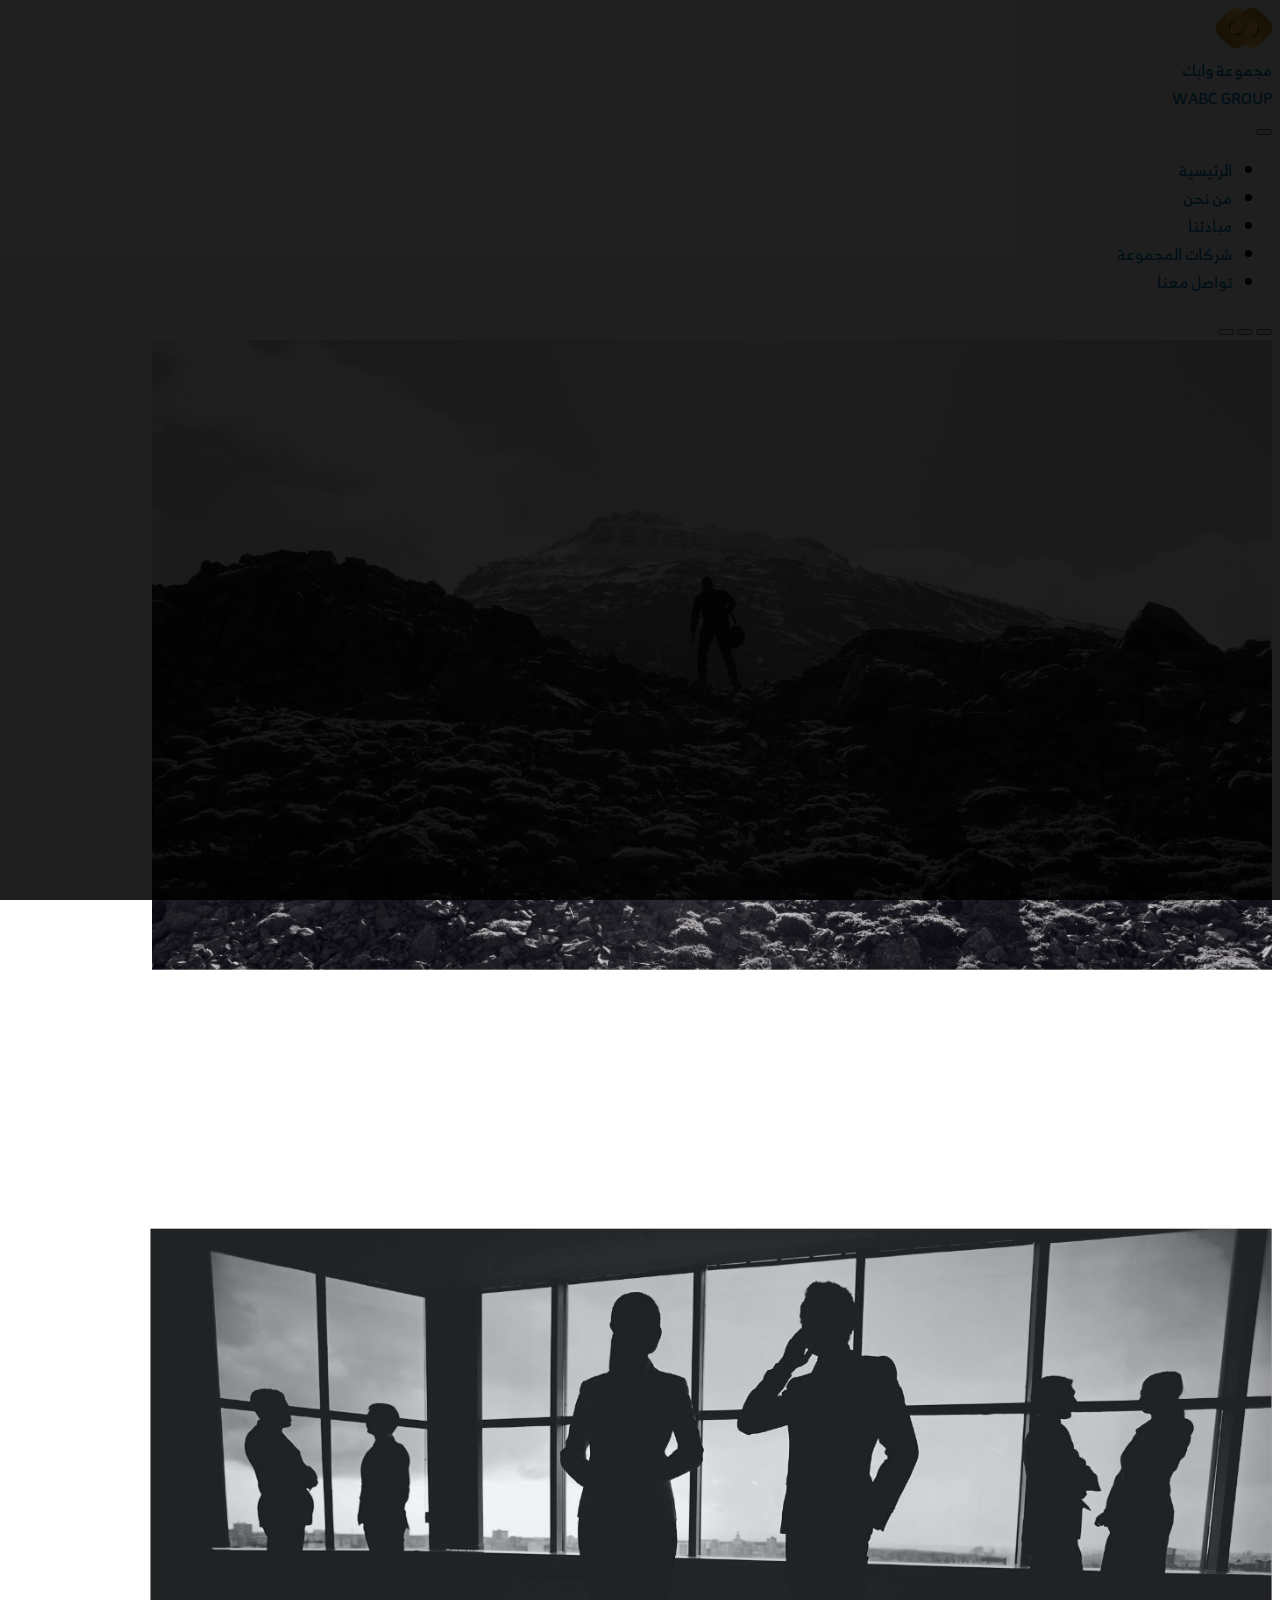
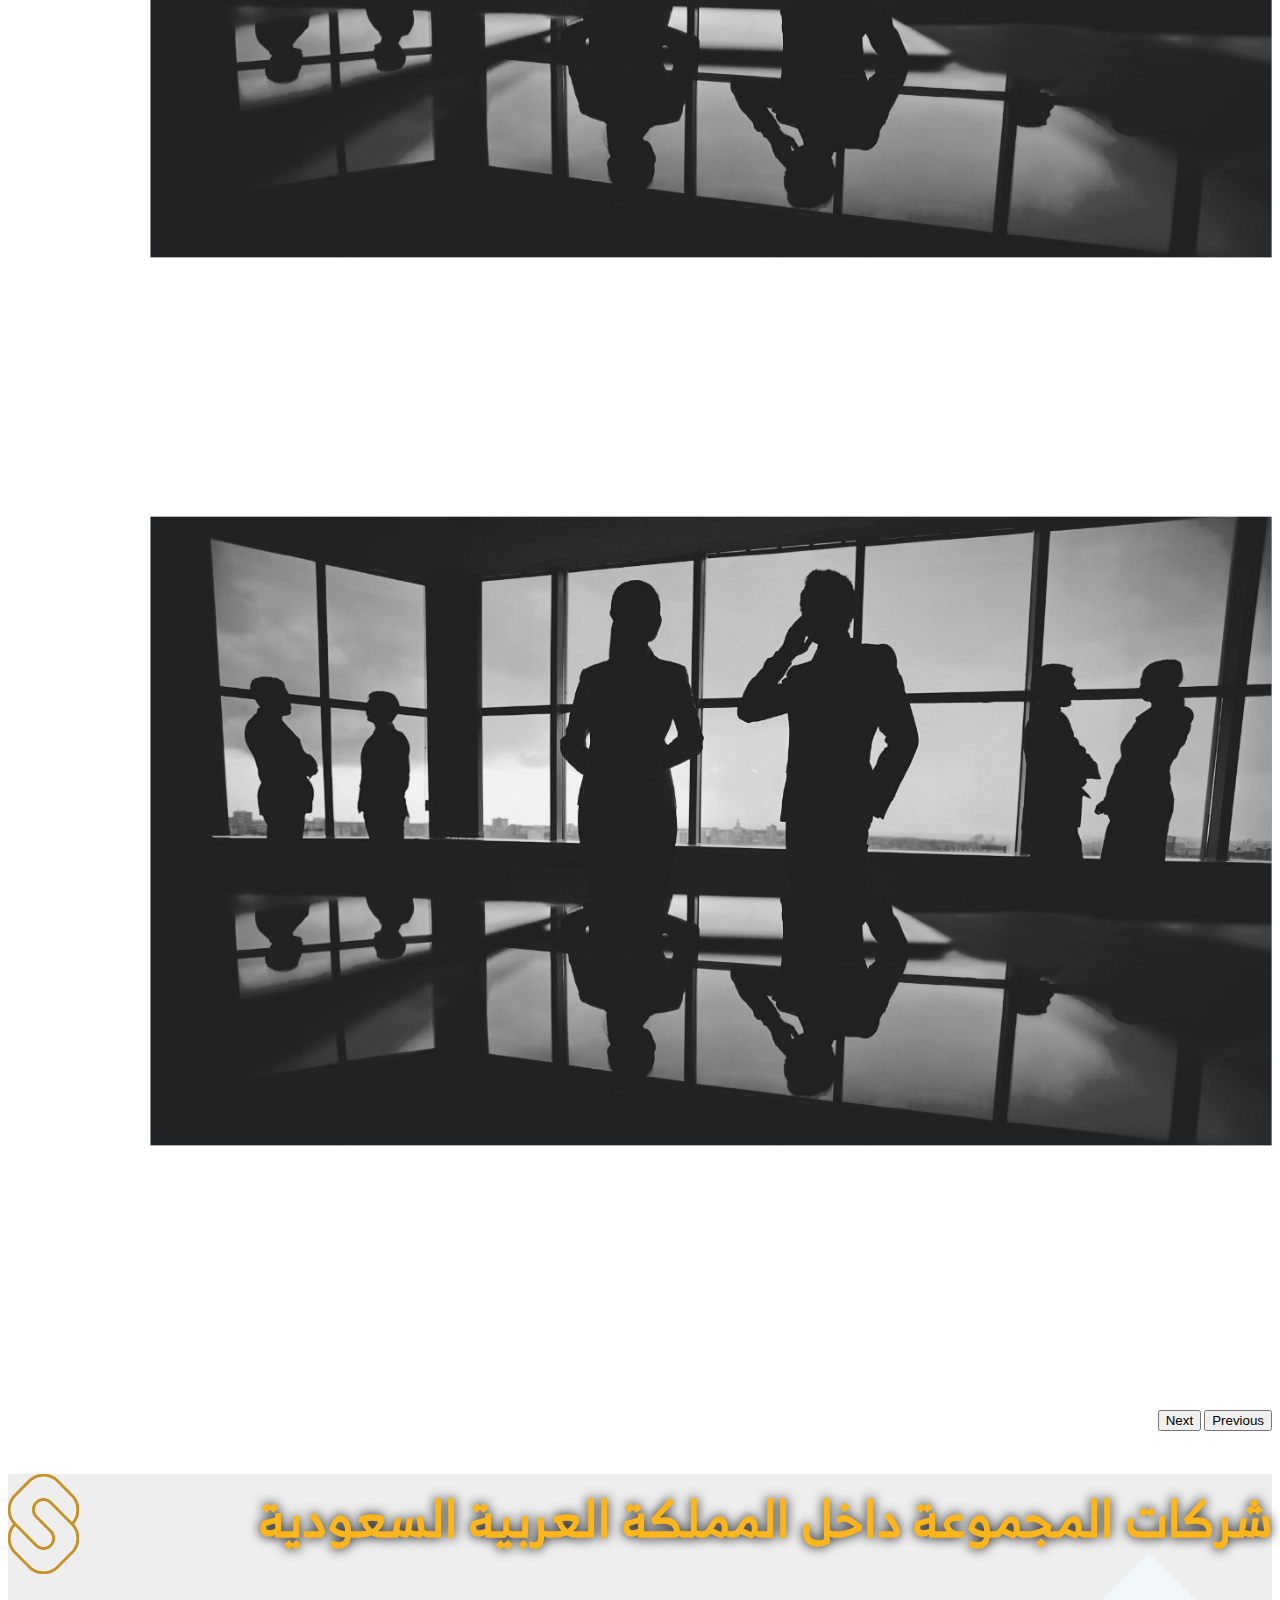
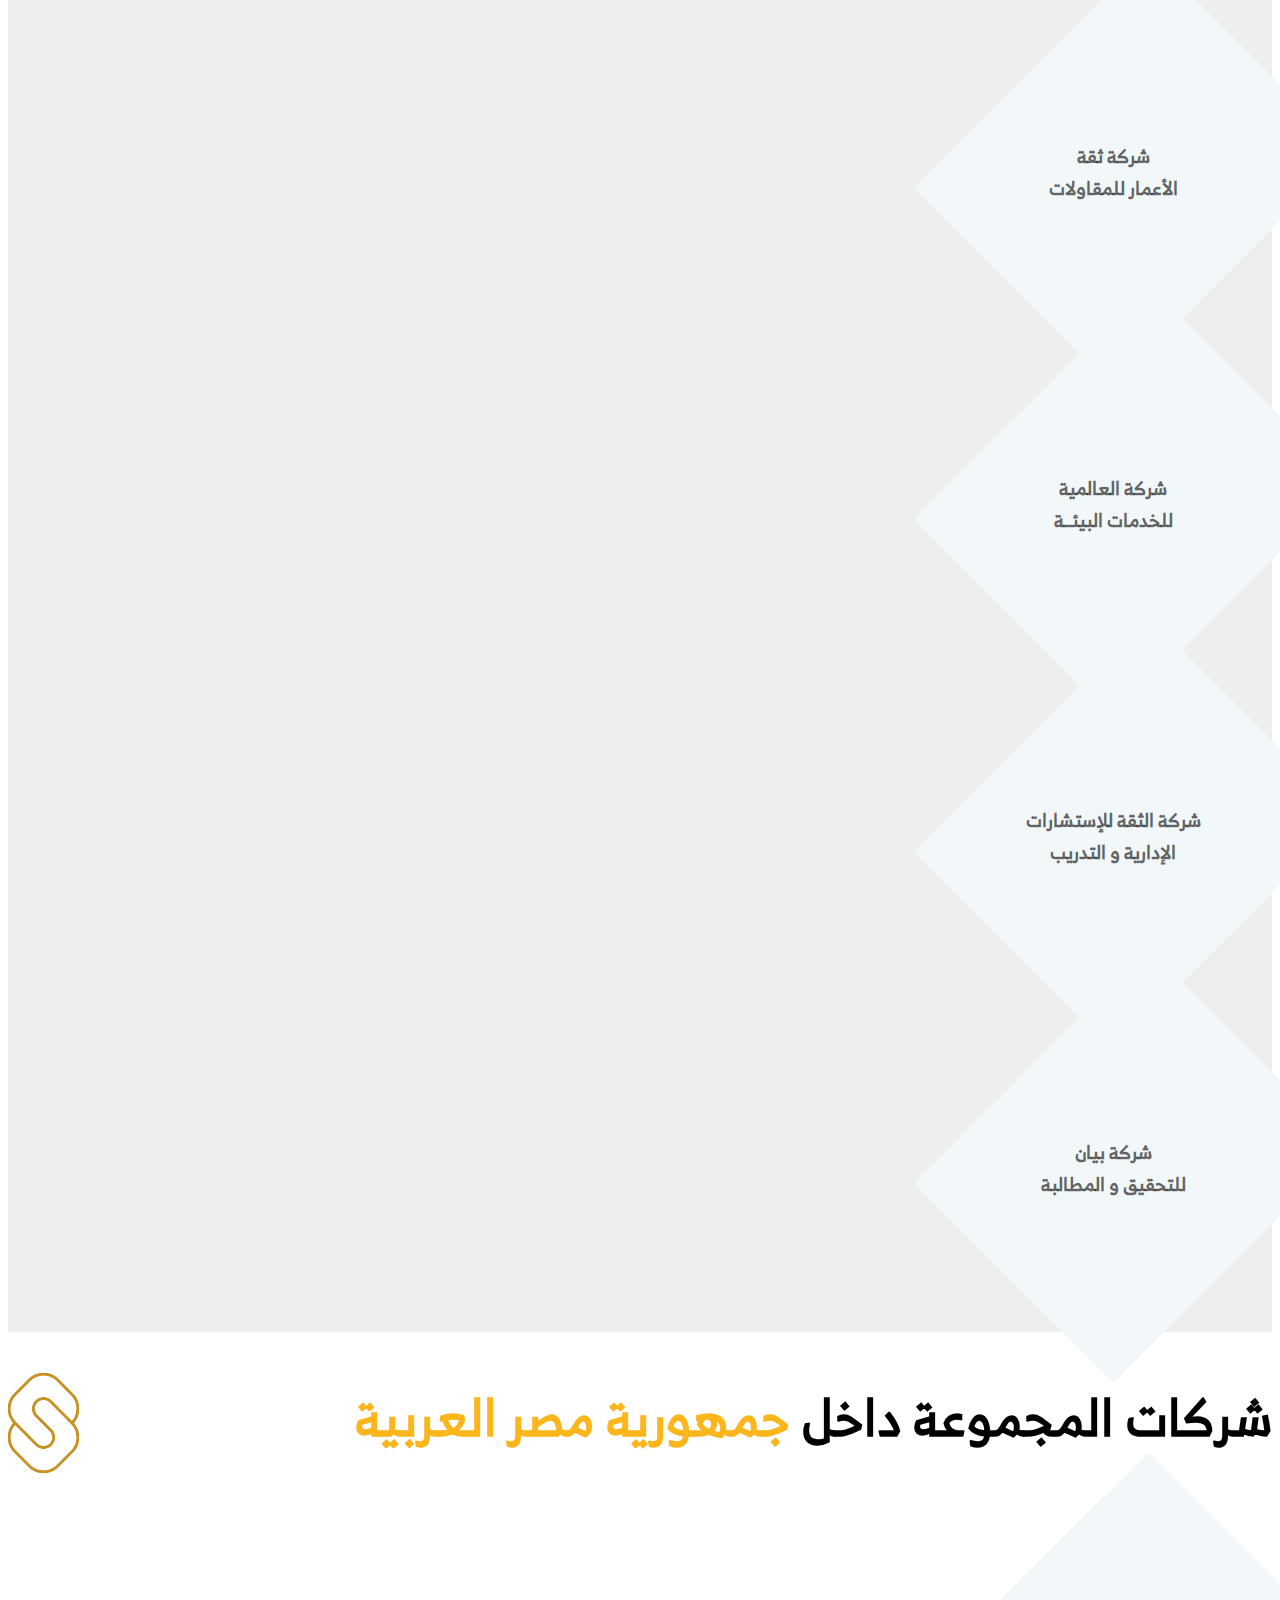
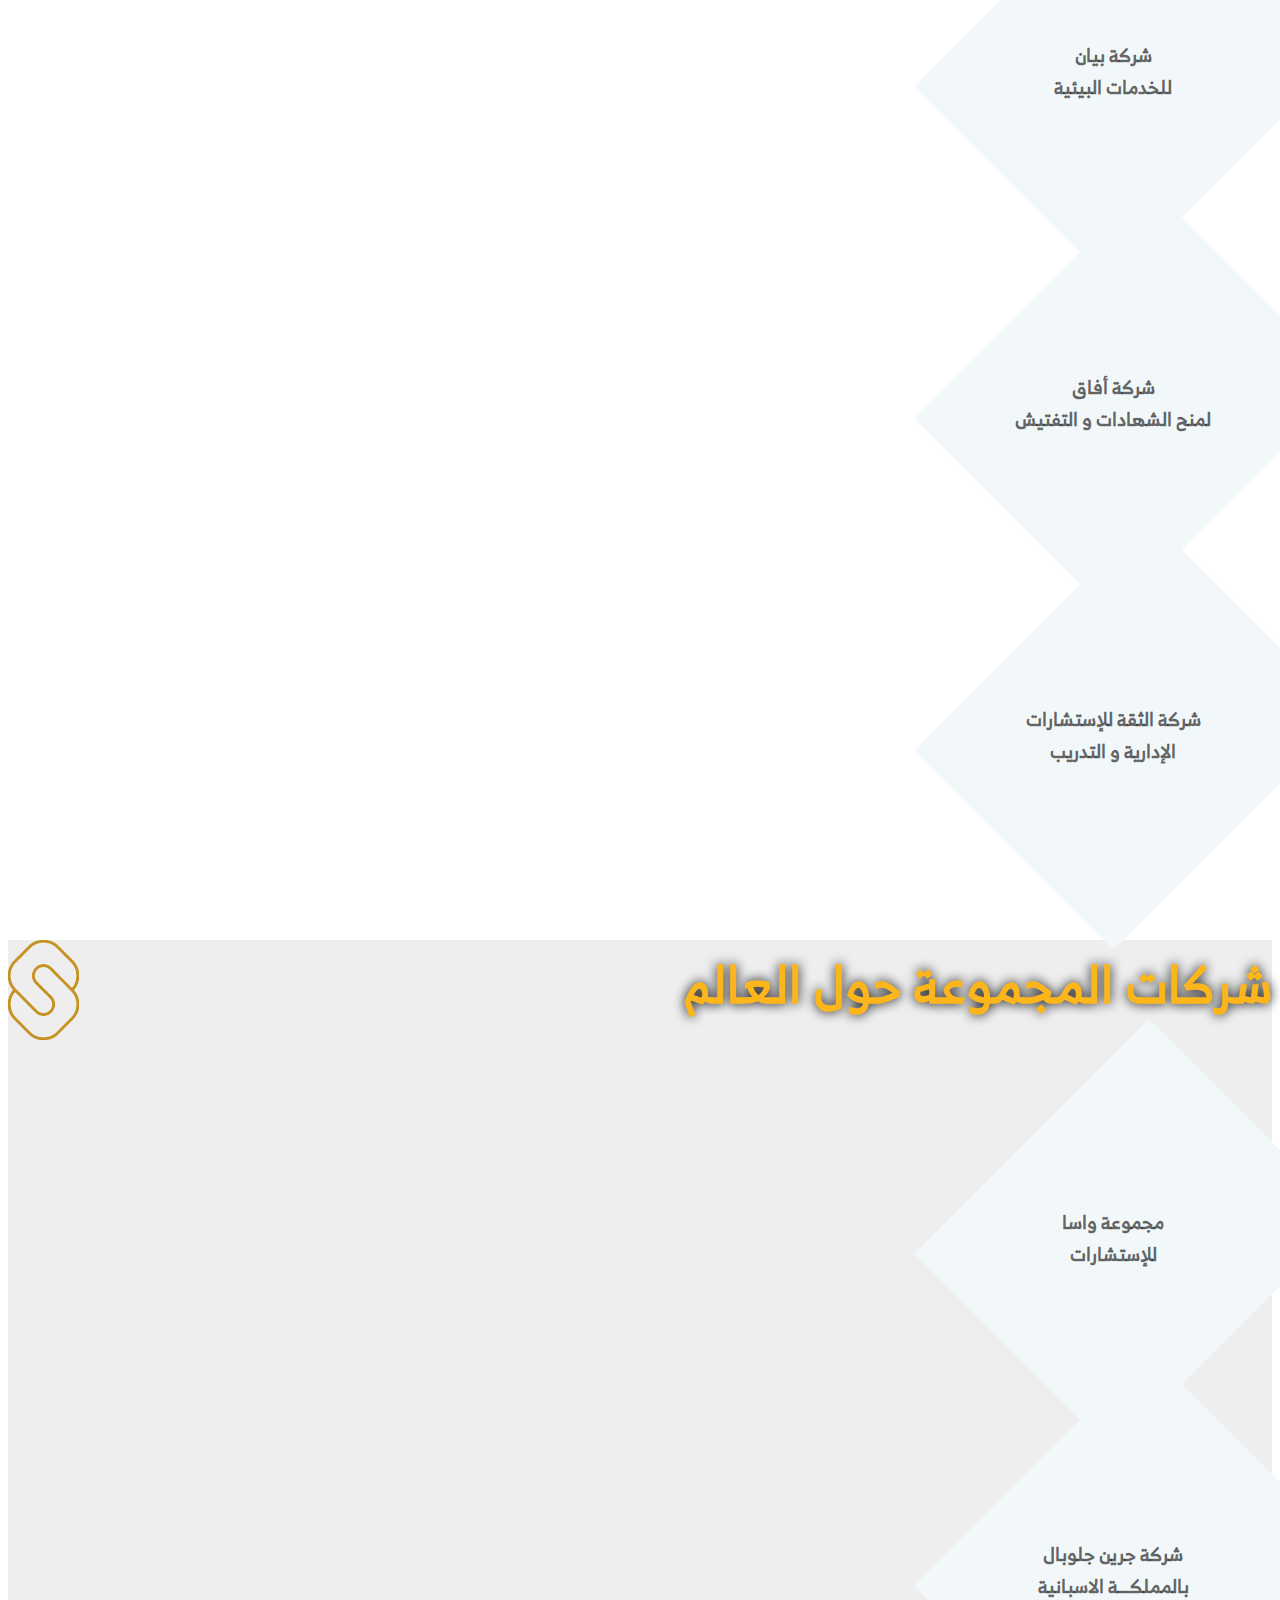
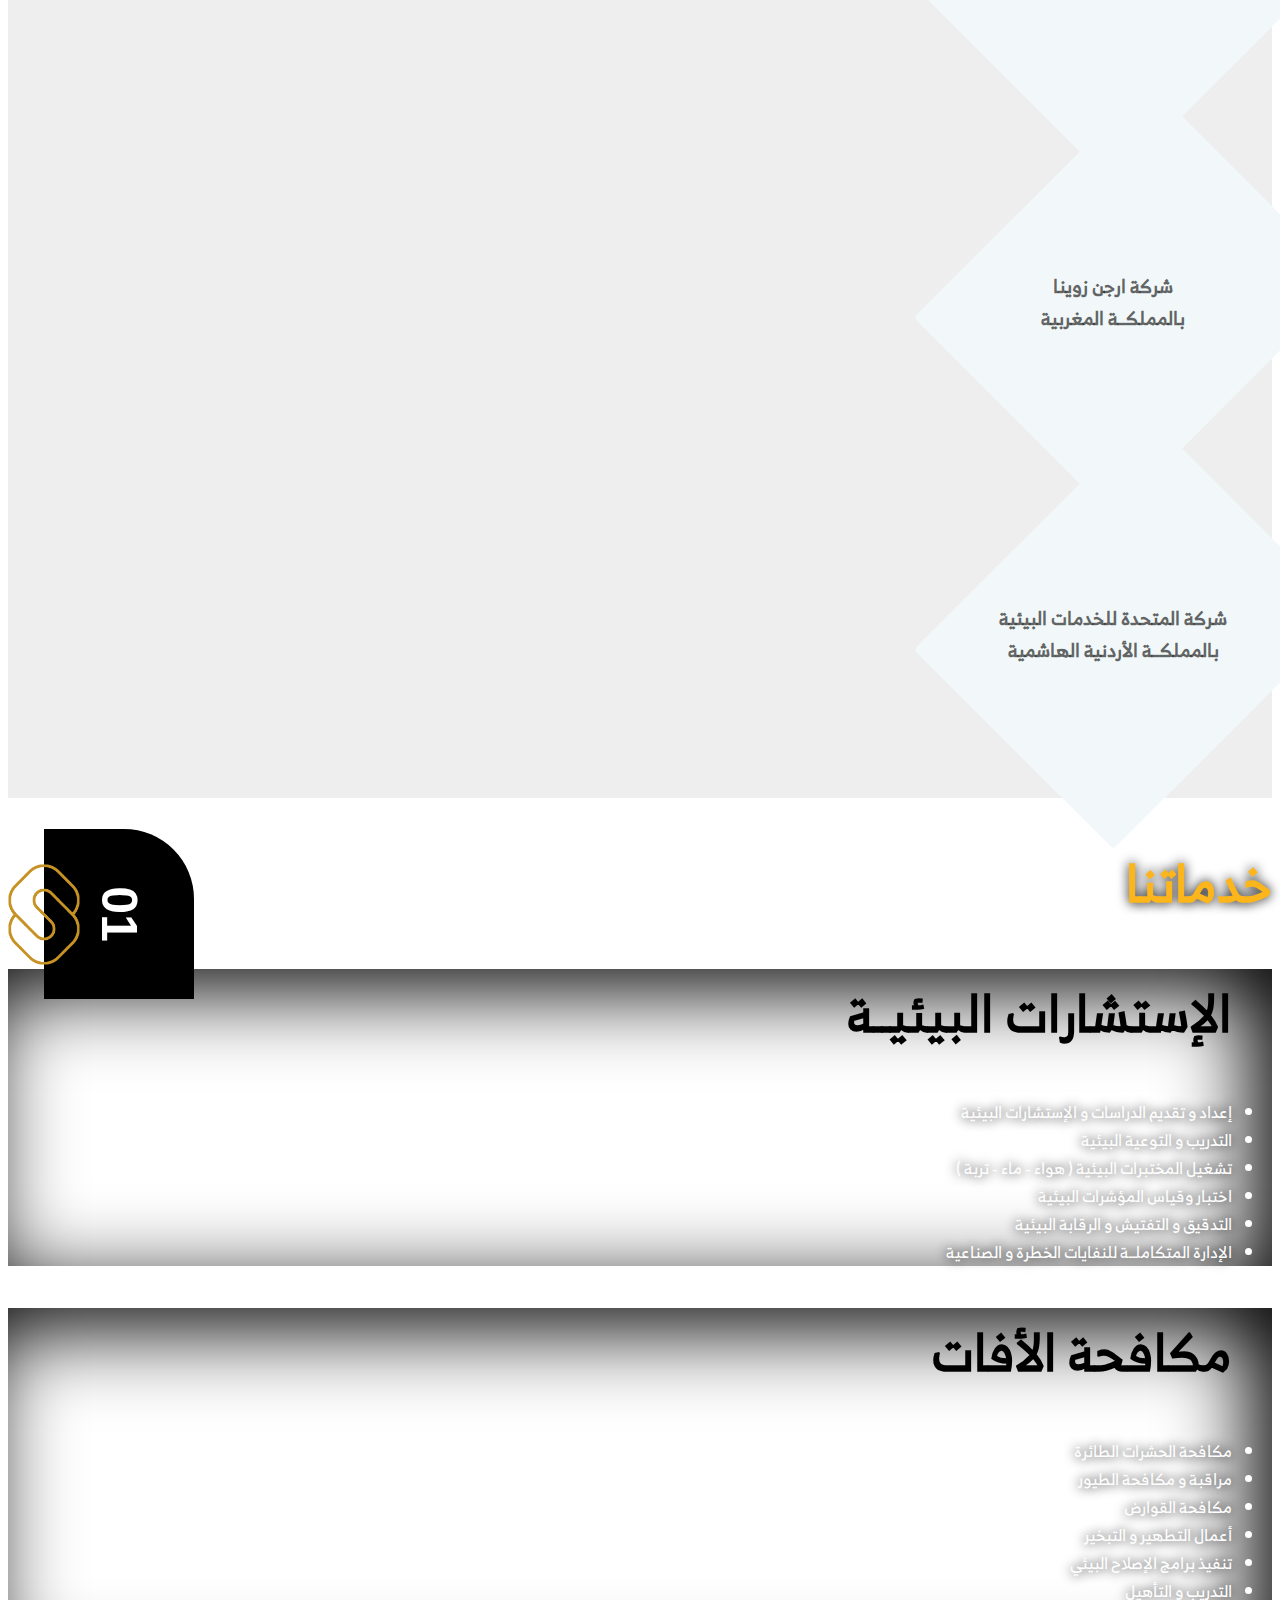
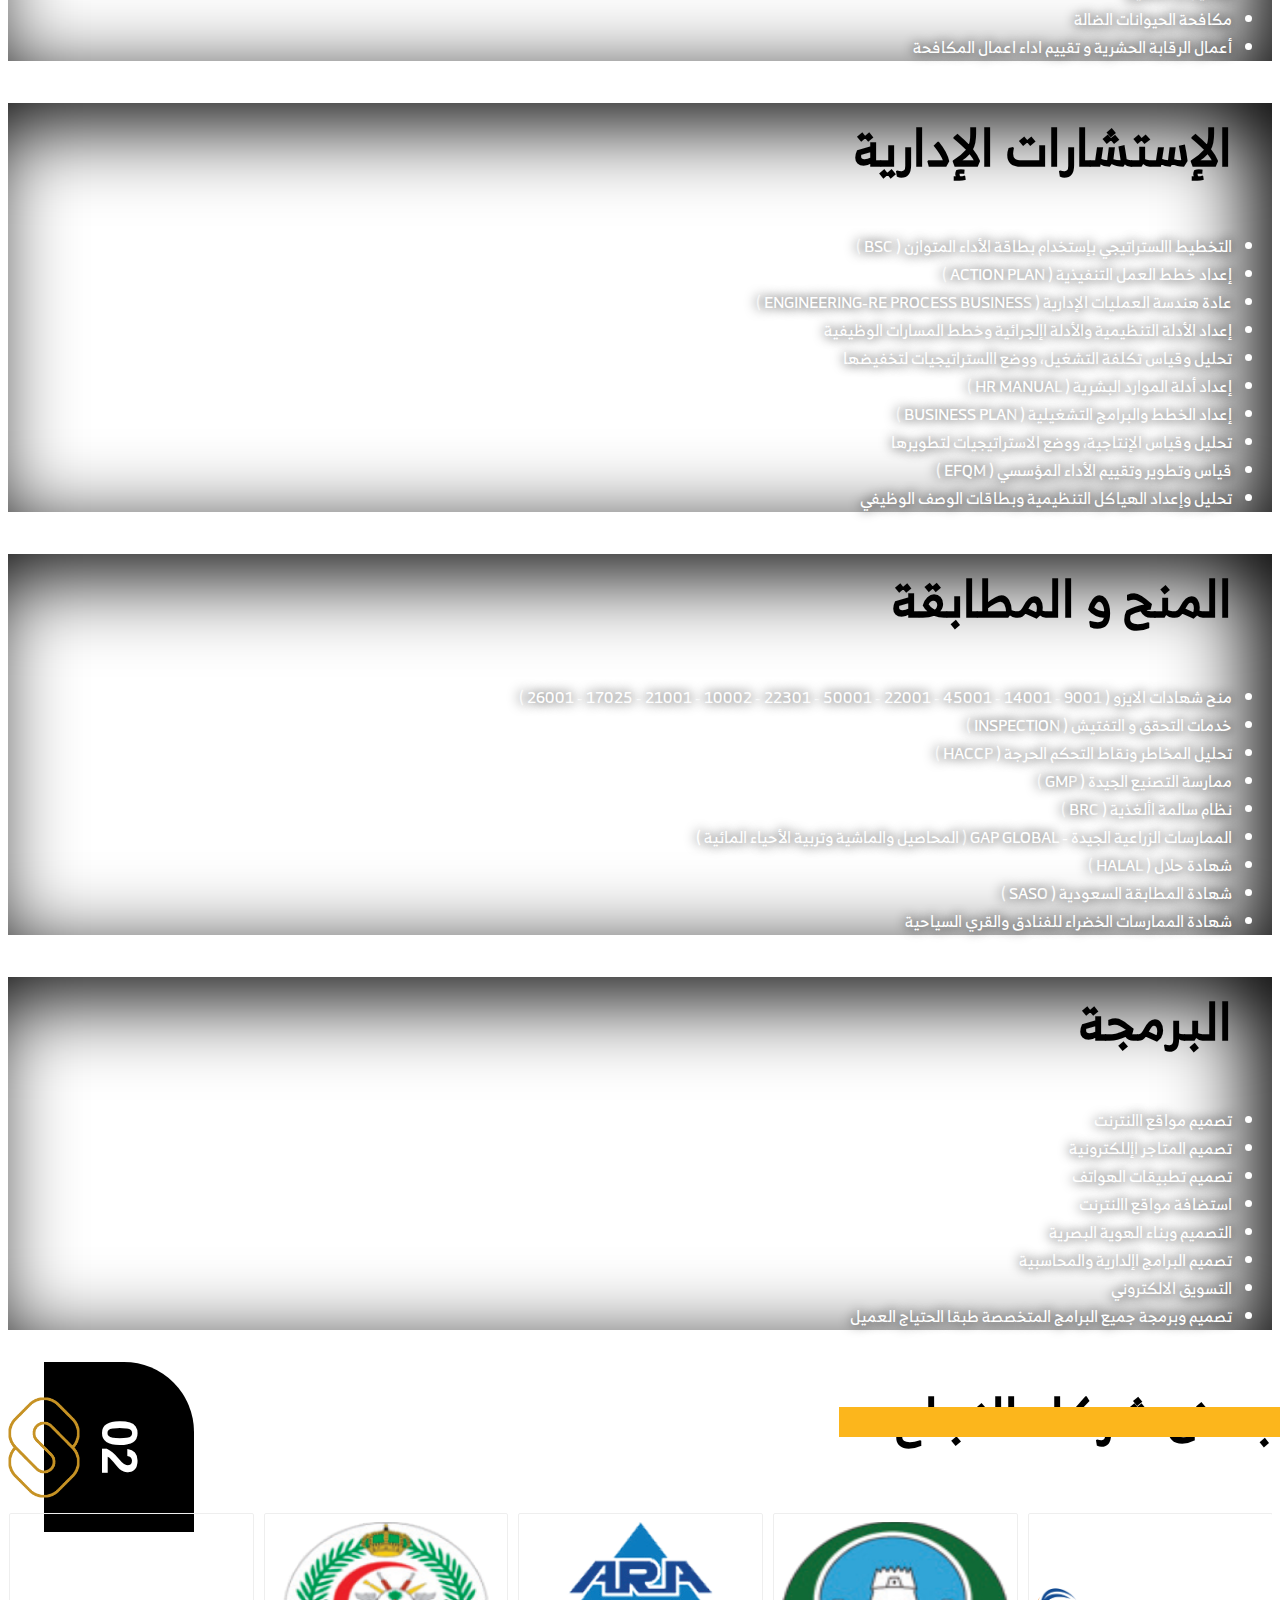
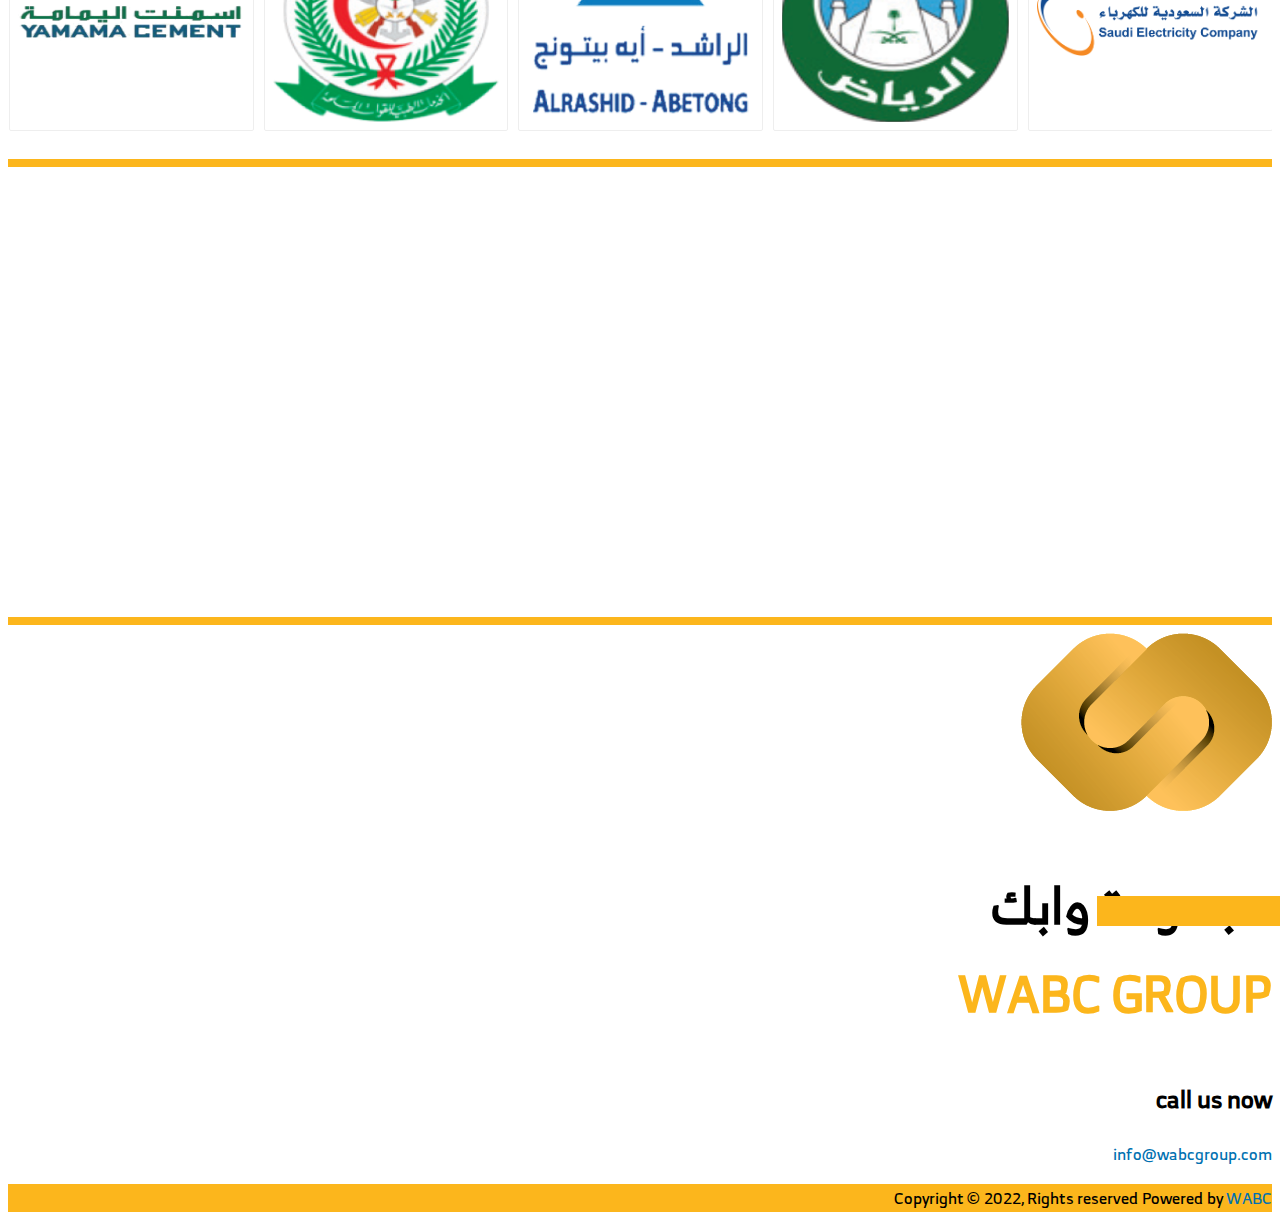
==== connectUs.html @ 26a3d325 "a" ====
<!doctype html>
<html lang="ar" dir="rtl">

<head>
    <meta charset="utf-8">
    <meta name="viewport" content="width=device-width, initial-scale=1">
    <title> W A B C </title>
    <link rel="shortcut icon" href="assets/img/favicon.png" type="image/x-icon">
    <link rel="stylesheet" id="bootstrapLink">
    <link rel="stylesheet" href="assets/css/owl.carousel.min.css">
    <link rel="stylesheet" href="assets/css/style.css">
</head>

<body>
    <div class="loaderGif"></div>
    <header>
        <nav id="myNavbar" class="navbar navbar-expand-lg navbar-dark fixed-top bg-opacity-10 ">
            <div class="container-fluid">
                <a class="navbar-brand" style="display: contents;" href="index.html">
                    <img src="assets/img/Logo.png" style="max-height: 40px;" class="me-3" alt="">
                    <div class="text-center text-white">
                        <span>مجموعة وابك</span>
                        <br>
                        <span>WABC GROUP</span>
                    </div>
                </a>
                <button class="navbar-toggler" type="button" data-bs-toggle="collapse" data-bs-target="#navbarCollapse"
                    aria-controls="navbarCollapse" aria-expanded="false" aria-label="تبديل التنقل">
                    <span class="navbar-toggler-icon"></span>
                </button>
                <div class="collapse navbar-collapse" id="navbarCollapse">
                    <ul class="navbar-nav mx-auto mb-2 mb-md-0">
                        <li class="nav-item">
                            <a class="nav-link text-white active px-xl-4 py-3" aria-current="page"
                                href="index.html">الرئيسية</a>
                        </li>
                        <li class="nav-item">
                            <a class="nav-link text-white px-xl-4 py-3" href="index.html#whoAreWe"> من نحن </a>
                        </li>
                        <li class="nav-item">
                            <a class="nav-link text-white px-xl-4 py-3" href="index.html#ourPrinciples"> مبادئنا </a>
                        </li>
                        <li class="nav-item">
                            <a class="nav-link text-white px-xl-4 py-3" href="groupCompanies.html"> شركات المجموعة </a>
                        </li>
                        <li class="nav-item">
                            <a class="nav-link text-white px-xl-4 py-3" href="connectUs.html"> تواصل معنا </a>
                        </li>
                    </ul>
                    <div class="d-flex justify-content-end py-3">
                        <!--<a href="javascript:void(0);" onclick="changeLang()"
                                class="align-items-center btn btn-outline-main d-flex pt-2" id="changeLang">
                                <span id="changeLangText">EN</span>
                                <svg xmlns="http://www.w3.org/2000/svg" width="16" height="16" fill="currentColor"
                                    class="bi bi-globe ms-1" viewBox="0 0 16 16">
                                    <path
                                    d="M0 8a8 8 0 1 1 16 0A8 8 0 0 1 0 8zm7.5-6.923c-.67.204-1.335.82-1.887 1.855A7.97 7.97 0 0 0 5.145 4H7.5V1.077zM4.09 4a9.267 9.267 0 0 1 .64-1.539 6.7 6.7 0 0 1 .597-.933A7.025 7.025 0 0 0 2.255 4H4.09zm-.582 3.5c.03-.877.138-1.718.312-2.5H1.674a6.958 6.958 0 0 0-.656 2.5h2.49zM4.847 5a12.5 12.5 0 0 0-.338 2.5H7.5V5H4.847zM8.5 5v2.5h2.99a12.495 12.495 0 0 0-.337-2.5H8.5zM4.51 8.5a12.5 12.5 0 0 0 .337 2.5H7.5V8.5H4.51zm3.99 0V11h2.653c.187-.765.306-1.608.338-2.5H8.5zM5.145 12c.138.386.295.744.468 1.068.552 1.035 1.218 1.65 1.887 1.855V12H5.145zm.182 2.472a6.696 6.696 0 0 1-.597-.933A9.268 9.268 0 0 1 4.09 12H2.255a7.024 7.024 0 0 0 3.072 2.472zM3.82 11a13.652 13.652 0 0 1-.312-2.5h-2.49c.062.89.291 1.733.656 2.5H3.82zm6.853 3.472A7.024 7.024 0 0 0 13.745 12H11.91a9.27 9.27 0 0 1-.64 1.539 6.688 6.688 0 0 1-.597.933zM8.5 12v2.923c.67-.204 1.335-.82 1.887-1.855.173-.324.33-.682.468-1.068H8.5zm3.68-1h2.146c.365-.767.594-1.61.656-2.5h-2.49a13.65 13.65 0 0 1-.312 2.5zm2.802-3.5a6.959 6.959 0 0 0-.656-2.5H12.18c.174.782.282 1.623.312 2.5h2.49zM11.27 2.461c.247.464.462.98.64 1.539h1.835a7.024 7.024 0 0 0-3.072-2.472c.218.284.418.598.597.933zM10.855 4a7.966 7.966 0 0 0-.468-1.068C9.835 1.897 9.17 1.282 8.5 1.077V4h2.355z" />
                                </svg>
                            </a> -->
                    </div>
                </div>
            </div>
        </nav>
    </header>
    <section>
        <div id="carouselExampleDark" class="carousel carousel-dark slide" data-bs-ride="carousel">
            <div class="carousel-indicators">
                <button type="button" data-bs-target="#carouselExampleDark" data-bs-slide-to="0" class="active"
                    aria-current="true" aria-label="Slide 1"></button>
                <button type="button" data-bs-target="#carouselExampleDark" data-bs-slide-to="1"
                    aria-label="Slide 2"></button>
                <button type="button" data-bs-target="#carouselExampleDark" data-bs-slide-to="2"
                    aria-label="Slide 3"></button>
            </div>
            <div class="carousel-inner">
                <div class="carousel-item active" data-bs-interval="10000">
                    <img src="assets/img/slider0.jpg" class="d-inline-block w-100" style="max-height: 70vh;" alt="5..">
                    <div class="carousel-bg-eee"></div>
                    <div class="carousel-caption">
                        <h2 class="d-none d-md-block">مجموعة وابك </h2>
                        <p class="d-none d-lg-block">
                            مجموعــــة شــــركات متعــــددة
                            التخصصـــات تعمــل فـي مجال الدراســات
                            والاستشــارات اإلداريــة والبيئيــــة منــــذ
                            18 عـــام بالمملكـــة العربيـــة الســـعودية
                            وعــــدة دول حــــول العالــــم وتمتــاز
                            بمزيــج مــن الخبــرة فــي مختلــف مجــال
                            الاستشــارات مــا جعلهــا واحــدة مــن
                            المجموعــات الرائــدة فــي مجــال إدارة
                            المشـاريع وتقديـم الخدمـات الاستشـارية
                            التــي تعمــل علــى ابتــكار ومواكبــة
                            أحــدث التقنيــات والأنظمــة لتقديــم
                            خدماتهــا بأفضــل جــودة وأعلــى كفــاءة
                        </p>
                    </div>
                </div>
                <div class="carousel-item" data-bs-interval="2000">
                    <img src="assets/img/slider1.jpg" class="d-inline-block w-100" style="max-height: 70vh;" alt="5..">
                    <div class="carousel-bg-eee"></div>
                    <div class="carousel-caption">
                        <h2 class="d-none d-md-block">مجموعة وابك </h2>
                        <p class="d-none d-lg-block">
                            مجموعــــة شــــركات متعــــددة
                            التخصصـــات تعمــل فـي مجال الدراســات
                            والاستشــارات اإلداريــة والبيئيــــة منــــذ
                            18 عـــام بالمملكـــة العربيـــة الســـعودية
                            وعــــدة دول حــــول العالــــم وتمتــاز
                            بمزيــج مــن الخبــرة فــي مختلــف مجــال
                            الاستشــارات مــا جعلهــا واحــدة مــن
                            المجموعــات الرائــدة فــي مجــال إدارة
                            المشـاريع وتقديـم الخدمـات الاستشـارية
                            التــي تعمــل علــى ابتــكار ومواكبــة
                            أحــدث التقنيــات والأنظمــة لتقديــم
                            خدماتهــا بأفضــل جــودة وأعلــى كفــاءة
                        </p>
                    </div>
                </div>
                <div class="carousel-item">
                    <img src="assets/img/slider1.jpg" class="d-inline-block w-100" style="max-height: 70vh;" alt="5..">
                    <div class="carousel-bg-eee"></div>
                    <div class="carousel-caption">
                        <h2 class="d-none d-md-block">مجموعة وابك </h2>
                        <p class="d-none d-lg-block">
                            مجموعــــة شــــركات متعــــددة
                            التخصصـــات تعمــل فـي مجال الدراســات
                            والاستشــارات اإلداريــة والبيئيــــة منــــذ
                            18 عـــام بالمملكـــة العربيـــة الســـعودية
                            وعــــدة دول حــــول العالــــم وتمتــاز
                            بمزيــج مــن الخبــرة فــي مختلــف مجــال
                            الاستشــارات مــا جعلهــا واحــدة مــن
                            المجموعــات الرائــدة فــي مجــال إدارة
                            المشـاريع وتقديـم الخدمـات الاستشـارية
                            التــي تعمــل علــى ابتــكار ومواكبــة
                            أحــدث التقنيــات والأنظمــة لتقديــم
                            خدماتهــا بأفضــل جــودة وأعلــى كفــاءة
                        </p>
                    </div>
                </div>
            </div>
            <button class="carousel-control-prev" type="button" data-bs-target="#carouselExampleDark"
                data-bs-slide="prev">
                <span class="carousel-control-prev-icon" aria-hidden="true"></span>
                <span class="visually-hidden">Previous</span>
            </button>
            <button class="carousel-control-next" type="button" data-bs-target="#carouselExampleDark"
                data-bs-slide="next">
                <span class="carousel-control-next-icon" aria-hidden="true"></span>
                <span class="visually-hidden">Next</span>
            </button>
        </div>
    </section>
    <section class="py-5 bg-eee">
        <div class="container">
            <div class="row pb-5 mb-5">
                <h2 class="fw-bold header-section">
                    <span class="text-main text-shadow" style="z-index: 1;">
                        شركات المجموعة داخل <span class="text-black">المملكة العربية السعودية</span></span>
                    <!-- <span class="spanHeader"></span> -->
                    <img src="assets/img/pattern-main.png" class="imgHeader" alt="">
                </h2>
            </div>
            <div class="row">
                <div class="col-lg-6 px-5">
                    <div class="cardOurCampany me-auto ms-3 my-5">
                        <h3>شركة ثقة
                            <br>
                            الأعمار للمقاولات
                        </h3>
                        <div class="dimmer"></div>
                        <div class="go-corner" href="#">
                            <div class="go-arrow">
                                →
                            </div>
                        </div>
                    </div>
                </div>
                <div class="col-lg-6 px-5">
                    <div class="cardOurCampany ms-auto me-3 me-lg-auto ms-lg-0 my-5">
                        <h3>شركة العالمية
                            <br>
                            للخدمات البيئــة
                        </h3>
                        <div class="dimmer"></div>
                        <div class="go-corner" href="#">
                            <div class="go-arrow">
                                →
                            </div>
                        </div>
                    </div>
                </div>
                <div class="col-lg-6 px-5">
                    <div class="cardOurCampany me-auto ms-3 ms-lg-auto me-lg-0 my-5">
                        <h3>شركة الثقة للإستشارات
                            <br>
                            الإدارية و التدريب
                        </h3>
                        <div class="dimmer"></div>
                        <div class="go-corner" href="#">
                            <div class="go-arrow">
                                →
                            </div>
                        </div>
                    </div>
                </div>
                <div class="col-lg-6 px-5">
                    <div class="cardOurCampany ms-auto me-3 ms-lg-auto me-lg-0 my-5">
                        <h3>شركة بيان
                            <br>
                            للتحقيق و المطالبة
                        </h3>
                        <div class="dimmer"></div>
                        <div class="go-corner" href="#">
                            <div class="go-arrow">
                                →
                            </div>
                        </div>
                    </div>
                </div>
                <!-- <div class="col-6 col-lg-3 px-5">
          <div class="cardOurValues ms-auto my-5">
            <h3>المصداقية</h3>
            <div class="dimmer"></div>
            <div class="go-corner" href="#">
              <div class="go-arrow">
                →
              </div>
            </div>
          </div>
        </div>
        <div class="col-6 col-lg-3 px-5">
          <div class="cardOurValues ms-auto my-5">
            <h3>الإبداع</h3>
            <div class="dimmer"></div>
            <div class="go-corner" href="#">
              <div class="go-arrow">
                →
              </div>
            </div>
          </div>
        </div>
        <div class="col-6 col-lg-3 px-5">
          <div class="cardOurValues ms-auto my-5">
            <h3>الالتزام</h3>
            <div class="dimmer"></div>
            <div class="go-corner" href="#">
              <div class="go-arrow">
                →
              </div>
            </div>
          </div>
        </div>
        <div class="col-6 col-lg-3 px-5">
          <div class="cardOurValues ms-auto my-5">
            <h3>الشراكة</h3>
            <div class="dimmer"></div>
            <div class="go-corner" href="#">
              <div class="go-arrow">
                →
              </div>
            </div>
          </div>
        </div> -->
            </div>
        </div>
    </section>
    <section class="py-5 bgFixed" style="background-image:url(assets/img/campany.jpeg) ;">
        <div class="container">
            <div class="row pb-5 mb-5">
                <h2 class="fw-bold header-section text-shadow-white">
                    <span class="text-black" style="z-index: 1;">
                        شركات المجموعة داخل <span class="text-main">جمهورية مصر العربية</span></span>
                    <img src="assets/img/pattern-main.png" class="imgHeader" alt="">
                </h2>
            </div>
            <div class="row">
                <div class="col-lg-6 col-xxl-4 px-5">
                    <div class="cardOurCampany me-auto ms-3 my-5">
                        <h3>شركة بيان
                            <br>
                            للخدمات البيئية
                        </h3>
                        <div class="dimmer"></div>
                        <div class="go-corner" href="#">
                            <div class="go-arrow">
                                →
                            </div>
                        </div>
                    </div>
                </div>
                <div class="col-lg-6 col-xxl-4 px-5">
                    <div class="cardOurCampany me-3 ms-auto my-5">
                        <h3>شركة أفاق
                            <br>
                            لمنح الشهادات و التفتيش
                        </h3>
                        <div class="dimmer"></div>
                        <div class="go-corner" href="#">
                            <div class="go-arrow">
                                →
                            </div>
                        </div>
                    </div>
                </div>
                <div class="col-lg-6 col-xxl-4 px-5 mx-auto">
                    <div class="cardOurCampany me-auto ms-3 mx-lg-auto ms-xxl-auto me-xxl-0 my-5">
                        <h3>شركة الثقة للإستشارات
                            <br>
                            الإدارية و التدريب
                        </h3>
                        <div class="dimmer"></div>
                        <div class="go-corner" href="#">
                            <div class="go-arrow">
                                →
                            </div>
                        </div>
                    </div>
                </div>
                <!-- <div class="col-lg-6 px-5">
                    <div class="cardOurCampany ms-auto me-3 ms-lg-auto me-lg-0 my-5">
                        <h3>شركة بيان
                            <br>
                            للتحقيق و المطالبة
                        </h3>
                        <div class="dimmer"></div>
                        <div class="go-corner" href="#">
                            <div class="go-arrow">
                                →
                            </div>
                        </div>
                    </div>
                </div> -->
            </div>
        </div>
    </section>
    <section class="py-5 bg-eee">
        <div class="container">
            <div class="row pb-5 mb-5">
                <h2 class="fw-bold header-section">
                    <span class="text-main text-shadow" style="z-index: 1;">
                        شركات المجموعة <span class="text-black">حول العالم</span></span>
                    <!-- <span class="spanHeader"></span> -->
                    <img src="assets/img/pattern-main.png" class="imgHeader" alt="">
                </h2>
            </div>
            <div class="row">
                <div class="col-lg-6 px-5">
                    <div class="cardOurCampany me-auto ms-3 my-5">
                        <h3>مجموعة واسا
                            <br>
                            للإستشارات
                        </h3>
                        <div class="dimmer"></div>
                        <div class="go-corner" href="#">
                            <div class="go-arrow">
                                →
                            </div>
                        </div>
                    </div>
                </div>
                <div class="col-lg-6 px-5">
                    <div class="cardOurCampany ms-auto me-3 me-lg-auto ms-lg-0 my-5">
                        <h3>شركة جرين جلوبال
                            <br>
                            بالمملكـــة الاسبانية
                        </h3>
                        <div class="dimmer"></div>
                        <div class="go-corner" href="#">
                            <div class="go-arrow">
                                →
                            </div>
                        </div>
                    </div>
                </div>
                <div class="col-lg-6 px-5">
                    <div class="cardOurCampany me-auto ms-3 ms-lg-auto me-lg-0 my-5">
                        <h3>شركة ارجن زوينا
                            <br>
                            بالمملكــة المغربية
                        </h3>
                        <div class="dimmer"></div>
                        <div class="go-corner" href="#">
                            <div class="go-arrow">
                                →
                            </div>
                        </div>
                    </div>
                </div>
                <div class="col-lg-6 px-5">
                    <div class="cardOurCampany ms-auto me-3 ms-lg-auto me-lg-0 my-5">
                        <h3>شركة المتحدة للخدمات البيئية

                            بالمملكــة الأردنية الهاشمية
                        </h3>
                        <div class="dimmer"></div>
                        <div class="go-corner" href="#">
                            <div class="go-arrow">
                                →
                            </div>
                        </div>
                    </div>
                </div>

            </div>
        </div>
    </section>
    <section class="py-5 bgFixed" style="background-image:url(assets/img/B&W.jpg) ;">
        <div class="container my-4">
            <div class="row mb-5 pb-5">
                <h2 class="fw-bold text-main text-shadow header-section dir-rtl">
                    <span>خدماتنا</span>
                    <br>
                    <span class="spanHeaderNum">01
                        <img src="assets/img/pattern-main.png" class="spanHeaderNumImg" alt="">
                    </span>
                </h2>

            </div>
            <div class="row">
                <ul class="col-12 p-3 boxShadowInset ps-5">
                    <h2 class="fs-1 text-center fw-bold header-section">
                        <span class="text-white">الإستشارات البيئيــة</span>
                    </h2>
                    <li class="card-text text-white fs-5 text-shadow pb-3">
                        إعداد و تقديم الدراسات و الإستشارات البيئية
                    </li>
                    <li class="card-text text-white fs-5 text-shadow pb-3">
                        التدريب و التوعية البيئية
                    </li>
                    <li class="card-text text-white fs-5 text-shadow pb-3">
                        تشغيل المختبرات البيئية ( هواء - ماء - تربة )
                    </li>
                    <li class="card-text text-white fs-5 text-shadow pb-3">
                        اختبار وقياس المؤشرات البيئية
                    </li>
                    <li class="card-text text-white fs-5 text-shadow pb-3">
                        التدقيق و التفتيش و الرقابة البيئية
                    </li>
                    <li class="card-text text-white fs-5 text-shadow pb-3">
                        الإدارة المتكاملــة للنفايات الخطرة و الصناعية
                    </li>
                </ul>
                <ul class="col-12 p-3 boxShadowInset ps-5">
                    <h2 class="fs-1 text-center fw-bold header-section">
                        <span class="text-white">مكافحة الأفات</span>
                    </h2>
                    <li class="card-text text-white fs-5 text-shadow pb-3">
                        مكافحة الحشرات الطائرة
                    </li>
                    <li class="card-text text-white fs-5 text-shadow pb-3">
                        مراقبة و مكافحة الطيور
                    </li>
                    <li class="card-text text-white fs-5 text-shadow pb-3">
                        مكافحة القوارض
                    </li>
                    <li class="card-text text-white fs-5 text-shadow pb-3">
                        أعمال التطهير و التبخير
                    </li>
                    <li class="card-text text-white fs-5 text-shadow pb-3">
                        تنفيذ برامج الإصلاح البيئي
                    </li>
                    <li class="card-text text-white fs-5 text-shadow pb-3">
                        التدريب و التأهيل
                    </li>
                    <li class="card-text text-white fs-5 text-shadow pb-3">
                        مكافحة الحيوانات الضالة
                    </li>
                    <li class="card-text text-white fs-5 text-shadow pb-3">
                        أعمال الرقابة الحشرية و تقييم اداء اعمال المكافحة
                    </li>
                </ul>
                <ul class="col-12 p-3 boxShadowInset ps-5">
                    <h2 class="fs-1 text-center fw-bold header-section">
                        <span class="text-white">الإستشارات الإدارية</span>
                    </h2>
                    <li class="card-text text-white fs-5 text-shadow pb-3">
                        التخطيط االستراتيجي بإستخدام بطاقة الأداء المتوازن ( BSC )
                    </li>
                    <li class="card-text text-white fs-5 text-shadow pb-3">
                        إعداد خطط العمل التنفيذية ( ACTION PLAN )
                    </li>
                    <li class="card-text text-white fs-5 text-shadow pb-3">
                        عادة هندسة العمليات الإدارية ( ENGINEERING-RE PROCESS BUSINESS )
                    </li>
                    <li class="card-text text-white fs-5 text-shadow pb-3">
                        إعداد الأدلة التنظيمية والأدلة اإلجرائية وخطط المسارات الوظيفية
                    </li>
                    <li class="card-text text-white fs-5 text-shadow pb-3">
                        تحليل وقياس تكلفة التشغيل، ووضع االستراتيجيات لتخفيضها
                    </li>
                    <li class="card-text text-white fs-5 text-shadow pb-3">
                        إعداد أدلة الموارد البشرية ( HR MANUAL )
                    </li>
                    <li class="card-text text-white fs-5 text-shadow pb-3">
                        إعداد الخطط والبرامج التشغيلية ( BUSINESS PLAN )
                    </li>
                    <li class="card-text text-white fs-5 text-shadow pb-3">
                        تحليل وقياس الإنتاجية، ووضع الاستراتيجيات لتطويرها
                    </li>
                    <li class="card-text text-white fs-5 text-shadow pb-3">
                        قياس وتطوير وتقييم الأداء المؤسسي ( EFQM )
                    </li>
                    <li class="card-text text-white fs-5 text-shadow pb-3">
                        تحليل وإعداد الهياكل التنظيمية وبطاقات الوصف الوظيفي
                    </li>
                </ul>

                <ul class="col-12 p-3 boxShadowInset ps-5">
                    <h2 class="fs-1 text-center fw-bold header-section">
                        <span class="text-white">المنح و المطابقة</span>
                    </h2>
                    <li class="card-text text-white fs-5 text-shadow pb-3">
                        منح شهادات الايزو ( 9001 - 14001 - 45001 - 22001 - 50001 - 22301 - 10002 - 21001 - 17025 - 26001
                        )
                    </li>
                    <li class="card-text text-white fs-5 text-shadow pb-3">
                        خدمات التحقق و التفتيش ( INSPECTION )
                    </li>
                    <li class="card-text text-white fs-5 text-shadow pb-3">
                        تحليل المخاطر ونقاط التحكم الحرجة ( HACCP )
                    </li>
                    <li class="card-text text-white fs-5 text-shadow pb-3">
                        ممارسة التصنيع الجيدة ( GMP )
                    </li>
                    <li class="card-text text-white fs-5 text-shadow pb-3">
                        نظام سالمة األغذية ( BRC )
                    </li>
                    <li class="card-text text-white fs-5 text-shadow pb-3">
                        الممارسات الزراعية الجيدة - GAP GLOBAL
                        ( المحاصيل والماشية وتربية الأحياء المائية )
                    </li>
                    <li class="card-text text-white fs-5 text-shadow pb-3">
                        شهادة حلال ( HALAL )
                    </li>
                    <li class="card-text text-white fs-5 text-shadow pb-3">
                        شهادة المطابقة السعودية ( SASO )
                    </li>
                    <li class="card-text text-white fs-5 text-shadow pb-3">
                        شهادة الممارسات الخضراء للفنادق والقري السياحية
                    </li>
                </ul>






                <ul class="col-12 p-3 boxShadowInset ps-5">
                    <h2 class="fs-1 text-center fw-bold header-section">
                        <span class="text-white">البرمجة</span>
                    </h2>
                    <li class="card-text text-white fs-5 text-shadow pb-3">
                        تصميم مواقع االنترنت
                    </li>
                    <li class="card-text text-white fs-5 text-shadow pb-3">
                        تصميم المتاجر اإللكترونية
                    </li>
                    <li class="card-text text-white fs-5 text-shadow pb-3">
                        تصميم تطبيقات الهواتف
                    </li>
                    <li class="card-text text-white fs-5 text-shadow pb-3">
                        استضافة مواقع االنترنت
                    </li>
                    <li class="card-text text-white fs-5 text-shadow pb-3">
                        التصميم وبناء الهوية البصرية
                    </li>
                    <li class="card-text text-white fs-5 text-shadow pb-3">
                        تصميم البرامج اإلدارية والمحاسبية
                    </li>
                    <li class="card-text text-white fs-5 text-shadow pb-3">
                        التسويق الالكتروني
                    </li>
                    <li class="card-text text-white fs-5 text-shadow pb-3">
                        تصميم وبرمجة جميع البرامج المتخصصة طبقا الحتياج العميل
                    </li>
                </ul>
            </div>
        </div>
    </section>
    <section style="direction: initial ;">
        <div class="container py-5" style="max-width: 1400px;">
            <div class="row mb-5 pb-5">
                <h2 class="fw-bold header-section dir-rtl my-5">
                    <span class="position-absolute" style="z-index: 1;">بعض شركاء النجاح</span>
                    <span class="spanHeader" style="width: 100%; max-width: 450px;"></span>
                    <span class="spanHeaderNum">02
                        <img src="assets/img/pattern-main.png" class="spanHeaderNumImg" alt="">
                    </span>
                </h2>
            </div>
            <div class="row pt-3">
                <div class="owl-carousel owl-theme p-0">
                    <div class="owlItem">
                        <img src="assets/img/logos/اسمنت اليمامة.png" alt="">
                    </div>
                    <div class="owlItem">
                        <img src="assets/img/logos/الخدمات الطبية.png" alt="">
                    </div>
                    <div class="owlItem">
                        <img src="assets/img/logos/الراشد.png" alt="">
                    </div>
                    <div class="owlItem">
                        <img src="assets/img/logos/الرياض.png" alt="">
                    </div>
                    <div class="owlItem">
                        <img src="assets/img/logos/السعودية للكهرباء.png" alt="">
                    </div>
                    <div class="owlItem">
                        <img src="assets/img/logos/الصافى.png" alt="">
                    </div>
                    <div class="owlItem">
                        <img src="assets/img/logos/الكهرباء والطاقة.png" alt="">
                    </div>
                    <div class="owlItem">
                        <img src="assets/img/logos/المديفر.png" alt="">
                    </div>
                    <div class="owlItem">
                        <img src="assets/img/logos/المراعى.png" alt="">
                    </div>
                    <div class="owlItem">
                        <img src="assets/img/logos/المركز الوطنى 2.png" alt="">
                    </div>
                    <div class="owlItem">
                        <img src="assets/img/logos/المركز الوطنى.png" alt="">
                    </div>
                    <div class="owlItem">
                        <img src="assets/img/logos/المياه الوطنية.png" alt="">
                    </div>
                    <div class="owlItem">
                        <img src="assets/img/logos/الهيئة الملكية.png" alt="">
                    </div>
                    <div class="owlItem">
                        <img src="assets/img/logos/الوطنية.png" alt="">
                    </div>
                    <div class="owlItem">
                        <img src="assets/img/logos/بلدية.png" alt="">
                    </div>
                    <div class="owlItem">
                        <img src="assets/img/logos/حديد الرجحى.png" alt="">
                    </div>
                    <div class="owlItem">
                        <img src="assets/img/logos/نادك.png" alt="">
                    </div>
                    <div class="owlItem">
                        <img src="assets/img/logos/وزارة الدفاع.png" alt="">
                    </div>
                    <div class="owlItem">
                        <img src="assets/img/logos/وزارة الصناعة.png" alt="">
                    </div>
                    <div class="owlItem">
                        <img src="assets/img/logos/وزارة الكهرباء.png" alt="">
                    </div>
                    <div class="owlItem">
                        <img src="assets/img/logos/وزارة المياه 2.png" alt="">
                    </div>
                    <div class="owlItem">
                        <img src="assets/img/logos/وزرة المياه.png" alt="">
                    </div>
                </div>
            </div>
        </div>
    </section>

    <iframe src="https://www.google.com/maps/d/embed?mid=13TkUns6AglJecDqXvXjP0JKb1byxEwY&ehbc=2E312F" width="100%"
        height="450" style="border: 8px solid var(--main-color);border-left: 0;border-right: 0;" allowfullscreen=""
        loading="lazy"></iframe>
    <footer>
        <div class="container py-5">
            <div class="row mb-5">
                <img src="assets/img/Logo.png" class="w-fit me-5" alt="">
                <h2 class="fw-bold header-section dir-rtl w-fit">
                    <span class="position-absolute" style="z-index: 1;">مجموعة وابك</span>
                    <br>
                    <span class="text-main">WABC GROUP</span>
                    <span class="spanHeader"></span>
                </h2>
            </div>
            <div class="row">
                <div class="col-12 text-center">
                    <h2 class="fs-1">call us now</h2>
                </div>

                <div class="col-12 text-center fs-4 ">
                    <span class="d-inline-block border rounded py-1 px-3">
                        <a href="mailto:info@wabcgroup.com">info@wabcgroup.com</a>
                    </span>
                    <!-- <span class="d-inline-block border rounded-circle p-1" style="width: 45px; height: 45px;">
            <svg xmlns="http://www.w3.org/2000/svg" width="16" height="16" fill="currentColor" class="bi bi-facebook"
              viewBox="0 0 16 16">
              <path
                d="M16 8.049c0-4.446-3.582-8.05-8-8.05C3.58 0-.002 3.603-.002 8.05c0 4.017 2.926 7.347 6.75 7.951v-5.625h-2.03V8.05H6.75V6.275c0-2.017 1.195-3.131 3.022-3.131.876 0 1.791.157 1.791.157v1.98h-1.009c-.993 0-1.303.621-1.303 1.258v1.51h2.218l-.354 2.326H9.25V16c3.824-.604 6.75-3.934 6.75-7.951z" />
            </svg>
          </span> -->
                </div>
            </div>
        </div>
        <div class="row mx-0">
            <div class="col-12 fs-5 bg-main">
                <p class="mb-0 py-2 text-center">
                    Copyright © 2022, Rights reserved Powered by <a href="index.html"
                        class="text-black fw-bold">WABC</a>
                </p>
            </div>
        </div>
    </footer>
    <script src="assets/js/bootstrap.bundle.min.js"></script>
    <script src="assets/js/jquery-3.6.0.js"></script>
    <script src="assets/js/owl.carousel.js"></script>
    <script src="assets/js/js.js"></script>
</body>

</html>
---- assets/css/style.css ----
@font-face {
  font-family: myFirstFont;
  src: url(../font/RB-Regular.ttf);
}
* {
  transition: 0.3s all ease-in-out;
}
::-webkit-scrollbar {
  width: 14px;
}
::-webkit-scrollbar-track {
  box-shadow: inset 0 0 5px grey;
}
::-webkit-scrollbar-thumb {
  background: var(--main-color);
  border-radius: 10px;
  border: 1px solid white;
}
::-webkit-scrollbar-thumb:hover {
  background: var(--main-color);
}
:root {
  --main-color: #fcb61c;
  --main-color-rgb: 252, 182, 28;
}
.loaderGif {
  position: fixed;
  left: 0;
  top: 0;
  width: 100%;
  height: 100%;
  z-index: 9999;
  background: url(../img/loader.gif) center no-repeat #000000ee;
  background-size: 70px;
}
body {
  font-family: myFirstFont;
}
.dir-rtl {
  direction: rtl !important;
}
.dir-ltr {
  direction: ltr !important;
}
.pt-100 {
  padding-top: 100%;
}
.text-justify {
  text-align: justify;
}
a {
  color: #0071b1;
  text-decoration: none;
}
p,
li {
  text-align: justify;
}
.bg-eee {
  background-color: #eee;
}
.dropdown-menu[data-bs-popper] {
  background-color: #eee;
  border: 0 !important;
  border-radius: 0 !important;
  margin-top: -1px;
  left: 0;
  right: 0;
  display: flex;
  justify-content: center;
}
.cardBg {
  background-position: center center;
  background-size: cover;
  background-repeat: no-repeat;
  display: flex;
  justify-content: center;
  align-items: center;
}
.cardBgContent {
  border-top: 7px solid red;
  margin-right: 15%;
  margin-left: 15%;
  margin-top: 10%;
  margin-bottom: 10%;
  background-color: aliceblue;
  padding: 16px;
}
.carousel-caption {
  bottom: 15%;
}
.carousel-caption p {
  color: white;
  font-size: 18px;
}
.carousel-caption h2 {
  font-size: 46px;
  font-weight: bold;
  color: white;
  margin-bottom: 20px;
}
.carousel-bg-eee {
  position: absolute;
  left: 0;
  bottom: 0;
  right: 0;
  top: 0;
  background-color: #00000080;
}
#myNavbar .nav-item:hover {
  background-color: var(--main-color);
  border-radius: 4px;
}
.bg-nav {
  background-color: var(--main-color);
}
@media only screen and (max-width: 991px) {
  .navbar-collapse {
    background-color: black;

    border-radius: 5px;
  }
  .navbar-nav .nav-item {
    padding: 0px 16px;
    border-bottom: 1px solid #fff;
  }
  .navbar-collapse #changeLang {
    margin: 0 16px;
  }
}
.boxShadowMain {
  box-shadow: 23px -23px 20px 20px var(--main-color);
}
.text-main {
  color: var(--main-color) !important;
}
.bg-main {
  --bs-bg-opacity: 1;
  background-color: rgba(
    var(--main-color-rgb),
    var(--bs-bg-opacity)
  ) !important;
}
.btn-outline-main {
  --bs-btn-color: var(--main-color);
  --bs-btn-border-color: var(--main-color);
  --bs-btn-hover-color: #fff;
  --bs-btn-hover-bg: var(--main-color);
  --bs-btn-hover-border-color: var(--main-color);
  --bs-btn-focus-shadow-rgb: var(--main-color-rgb);
  --bs-btn-active-color: #fff;
  --bs-btn-active-bg: var(--main-color);
  --bs-btn-active-border-color: var(--main-color);
  --bs-btn-active-shadow: inset 0 3px 5px rgba(0, 0, 0, 0.125);
  --bs-btn-disabled-color: var(--main-color);
  --bs-btn-disabled-bg: transparent;
  --bs-gradient: none;
}
.btn-main {
  --bs-btn-color: #fff;
  --bs-btn-bg: var(--main-color);
  --bs-btn-border-color: var(--main-color);
  --bs-btn-hover-color: #fff;
  --bs-btn-hover-bg: #4a5c83;
  --bs-btn-hover-border-color: #607299;
  --bs-btn-focus-shadow-rgb: 49, 132, 253;
  --bs-btn-active-color: #fff;
  --bs-btn-active-bg: #607299;
  --bs-btn-active-border-color: #607299;
  --bs-btn-active-shadow: inset 0 3px 5px rgba(0, 0, 0, 0.125);
  --bs-btn-disabled-color: #fff;
  --bs-btn-disabled-bg: var(--main-color);
  --bs-btn-disabled-border-color: var(--main-color);
}
.border-main {
  border: 1px solid var(--main-color) !important;
}
.header-section {
  position: relative;
  font-size: 50px;
}
.header-section .spanHeader {
  background-color: var(--main-color);
  top: 35px;
  right: -17px;
  width: 192px;
  height: 30px;
  position: absolute;
  z-index: 0;
}
.header-section .imgHeader {
  left: 0;
  height: 100px;
  top: 0;
  position: absolute;
  background-color: unset;
}
.spanHeaderNum {
  background-color: black;
  top: 0;
  left: 26px;
  width: 170px;
  height: 150px;
  position: absolute;
  z-index: 0;
  transform: rotateZ(90deg);
  border-top-left-radius: 70px;
  color: white;
  display: flex;
  align-items: center;
  justify-content: center;
  font-size: 50px;
  font-family: sans-serif;
}
.spanHeaderNumImg {
  transform: rotateZ(-90deg);
  height: 100px;
  position: absolute;
  bottom: -50px;
}
.imgCol {
  background-repeat: no-repeat;
  background-position: center center;
  background-size: cover;
  box-shadow: inset 0 0 130px 20px black;
  display: flex;
}
.bgFixed {
  background-repeat: no-repeat;
  background-position: center center;
  background-size: cover;
  background-attachment: fixed;
}
.text-shadow {
  text-shadow: 0 0px 12px black;
  color: white;
}
.boxShadowInset {
  box-shadow: inset -20px 20px 86px 0 black;
}
.cardOurView .go-corner,
.go-corner {
  display: flex;
  align-items: center;
  justify-content: center;
  position: absolute;
  width: 32px;
  height: 32px;
  overflow: hidden;
  top: 0;
  right: 0;
  background-color: var(--main-color);
  border-radius: 0 4px 0 32px;
}
.cardOurView .go-arrow,
.go-arrow {
  margin-top: -4px;
  margin-right: -4px;
  color: white;
  font-family: "myFirstFont";
  transform: rotate(180deg);
  font-weight: 900;
}
.cardOurView {
  display: block;
  top: 0px;
  position: relative;
  background-color: #f2f8f9;
  border-radius: 4px;
  padding: 32px 24px;
  text-decoration: none;
  overflow: hidden;
  border: 1px solid #f2f8f9;
  color: #00000099;
  height: 100%;
}
.cardOurView .go-corner {
  opacity: 0.7;
}
.cardOurView:hover {
  border: 1px solid var(--main-color);
  box-shadow: 0px 0px 999px 999px #0000001f;
  z-index: 500;
}
.cardOurView:hover p {
  color: black;
}
.cardOurView:hover .go-corner {
  transition: opactiy 0.3s linear;
  opacity: 1;
}
.owlItem {
  border: 1px solid #eee;
  height: 200px;
  margin-top: 12px;
  border-radius: 2px;
  padding: 8px;
  display: flex;
  justify-content: center;
  align-items: center;
  align-content: center;
}
.owlItem img {
  max-width: 100%;
  max-height: 100%;
  width: auto;
}
.cardOurValues {
  display: block;
  top: 0px;
  position: relative;
  background-color: #f2f8f9;
  border-radius: 4px;
  text-decoration: none;
  overflow: hidden;
  border: 1px solid #f2f8f9;
  color: #00000099;
  height: 140px;
  transform: rotate(45deg);
  width: 140px;
  text-align: center;
  padding-top: 50px;
}
.cardOurValues .go-corner {
  opacity: 0.7;
}
.cardOurValues:hover {
  border: 1px solid var(--main-color);
  box-shadow: 0px 0px 999px 999px #0000001f;
  z-index: 500;
}
.cardOurValues:hover p {
  color: black;
}
.cardOurValues:hover .go-corner {
  transition: opactiy 0.3s linear;
  opacity: 1;
}
.cardOurValues h3 {
  transform: rotate(-45deg);
}
.w-fit {
  width: fit-content;
}

.cardOurCampany {
  display: flex;
  top: 0px;
  position: relative;
  background-color: #f2f8f9;
  border-radius: 4px;
  text-decoration: none;
  overflow: hidden;
  border: 1px solid #f2f8f9;
  color: #00000099;
  height: 280px;
  transform: rotate(45deg);
  width: 280px;
  text-align: center;
  padding-top: 50px;
  align-items: center;
}
.cardOurCampany .go-corner {
  opacity: 0.7;
}
.cardOurCampany:hover {
  border: 1px solid var(--main-color);
  box-shadow: 0px 0px 999px 999px #0000001f;
  z-index: 500;
}
.cardOurCampany:hover p {
  color: black;
}
.cardOurCampany:hover .go-corner {
  transition: opactiy 0.3s linear;
  opacity: 1;
}
.cardOurCampany h3 {
  transform: rotate(-45deg) translate(0%, -25%);
  width: -webkit-fill-available;
}

.cardOurCampany .go-corner {
  width: 50px;
  height: 50px;
  display: flex;
  align-items: center;
  justify-content: center;
  position: absolute;
  overflow: hidden;
  top: 0;
  right: 0;
  background-color: var(--main-color);
  border-radius: 0 4px 0 32px;
}

.cardOurCampany .go-arrow {
  color: white;
  font-family: "myFirstFont";
  transform: rotate(180deg);
  font-weight: 900;
  font-size: 30px;
}
.text-shadow-white {
  text-shadow: 0 0px 4px white;
}
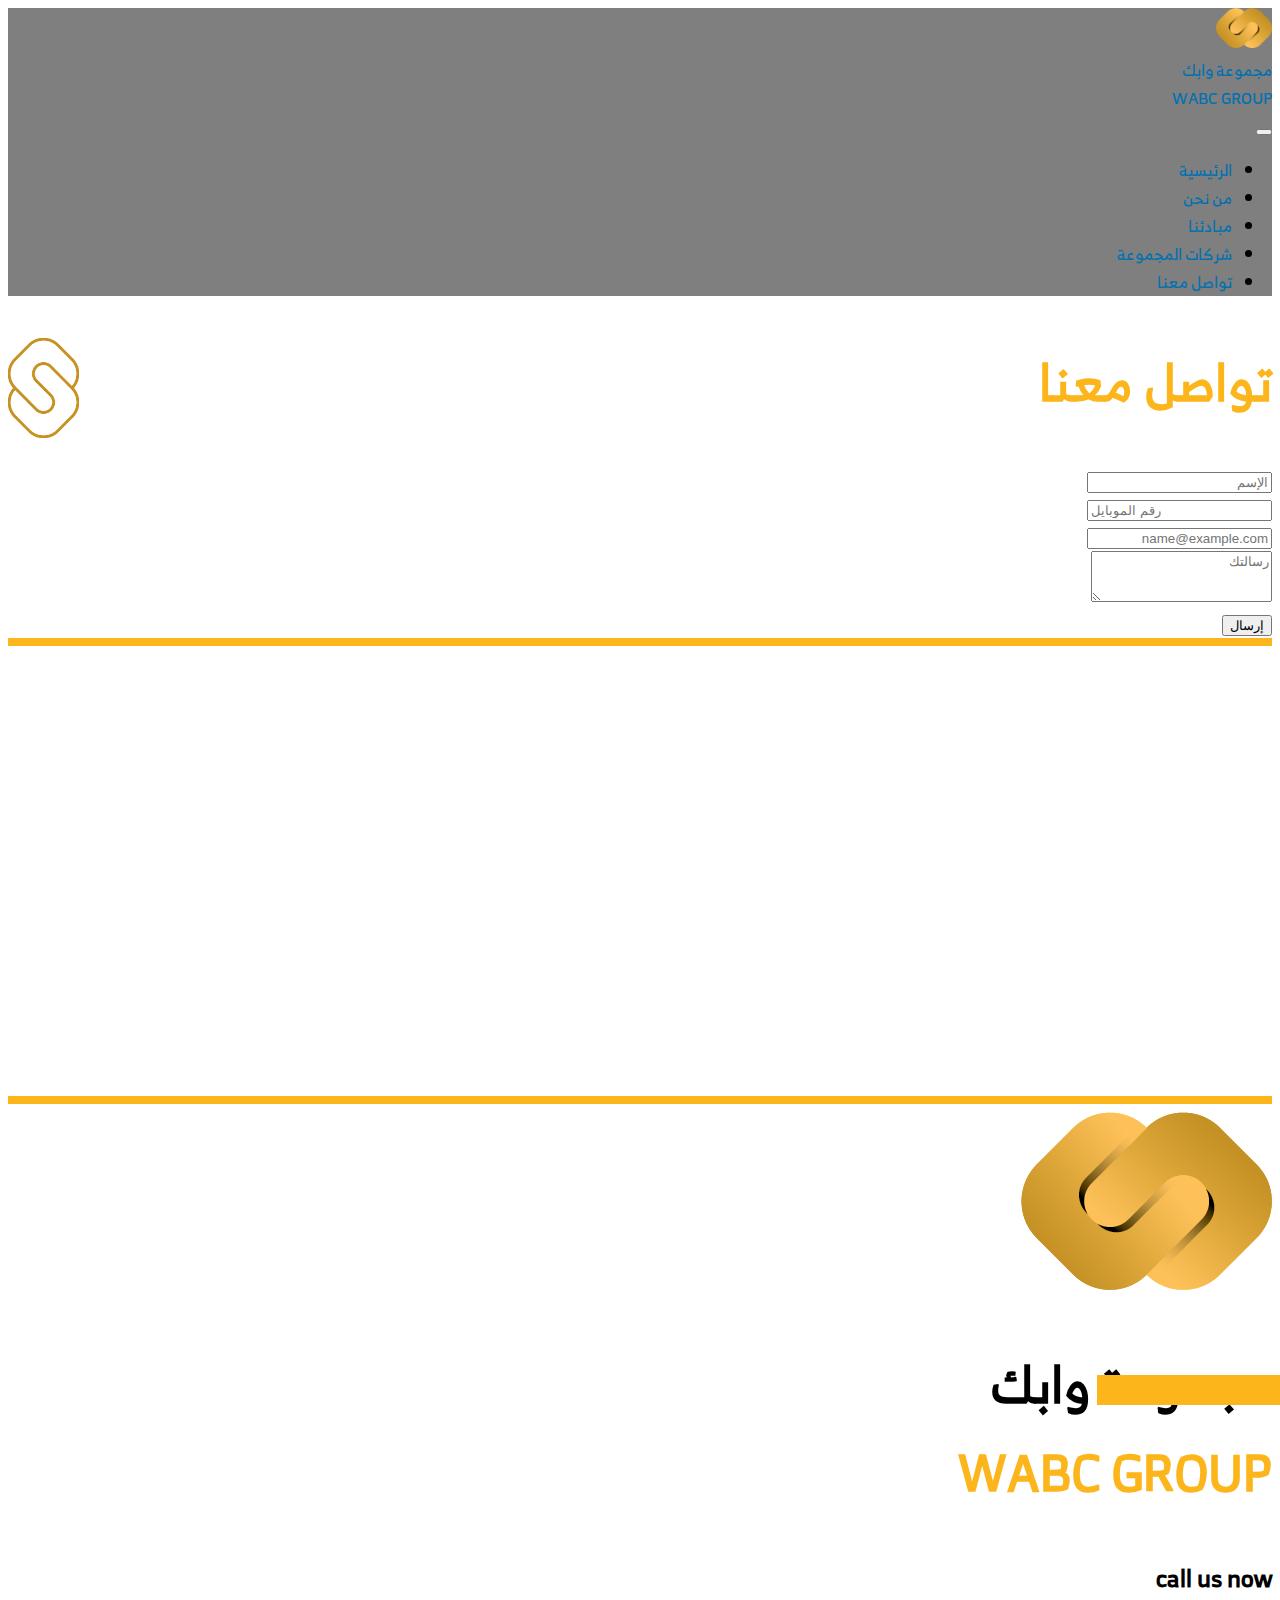
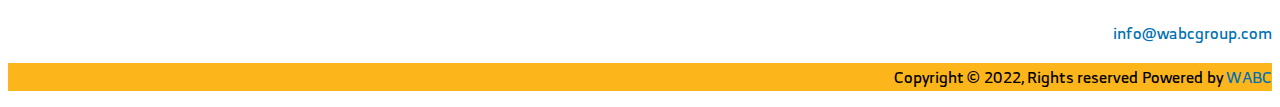
==== commit 50824f13: "contact us" ====
--- a/connectUs.html
+++ b/connectUs.html
@@ -12,6 +12,11 @@
 </head>
 
 <body>
+    <style>
+        #myNavbar.bg-opacity-10 {
+            background-color: #00000080 !important;
+        }
+    </style>
     <div class="loaderGif"></div>
     <header>
         <nav id="myNavbar" class="navbar navbar-expand-lg navbar-dark fixed-top bg-opacity-10 ">
@@ -62,603 +67,37 @@
             </div>
         </nav>
     </header>
-    <section>
-        <div id="carouselExampleDark" class="carousel carousel-dark slide" data-bs-ride="carousel">
-            <div class="carousel-indicators">
-                <button type="button" data-bs-target="#carouselExampleDark" data-bs-slide-to="0" class="active"
-                    aria-current="true" aria-label="Slide 1"></button>
-                <button type="button" data-bs-target="#carouselExampleDark" data-bs-slide-to="1"
-                    aria-label="Slide 2"></button>
-                <button type="button" data-bs-target="#carouselExampleDark" data-bs-slide-to="2"
-                    aria-label="Slide 3"></button>
-            </div>
-            <div class="carousel-inner">
-                <div class="carousel-item active" data-bs-interval="10000">
-                    <img src="assets/img/slider0.jpg" class="d-inline-block w-100" style="max-height: 70vh;" alt="5..">
-                    <div class="carousel-bg-eee"></div>
-                    <div class="carousel-caption">
-                        <h2 class="d-none d-md-block">مجموعة وابك </h2>
-                        <p class="d-none d-lg-block">
-                            مجموعــــة شــــركات متعــــددة
-                            التخصصـــات تعمــل فـي مجال الدراســات
-                            والاستشــارات اإلداريــة والبيئيــــة منــــذ
-                            18 عـــام بالمملكـــة العربيـــة الســـعودية
-                            وعــــدة دول حــــول العالــــم وتمتــاز
-                            بمزيــج مــن الخبــرة فــي مختلــف مجــال
-                            الاستشــارات مــا جعلهــا واحــدة مــن
-                            المجموعــات الرائــدة فــي مجــال إدارة
-                            المشـاريع وتقديـم الخدمـات الاستشـارية
-                            التــي تعمــل علــى ابتــكار ومواكبــة
-                            أحــدث التقنيــات والأنظمــة لتقديــم
-                            خدماتهــا بأفضــل جــودة وأعلــى كفــاءة
-                        </p>
-                    </div>
-                </div>
-                <div class="carousel-item" data-bs-interval="2000">
-                    <img src="assets/img/slider1.jpg" class="d-inline-block w-100" style="max-height: 70vh;" alt="5..">
-                    <div class="carousel-bg-eee"></div>
-                    <div class="carousel-caption">
-                        <h2 class="d-none d-md-block">مجموعة وابك </h2>
-                        <p class="d-none d-lg-block">
-                            مجموعــــة شــــركات متعــــددة
-                            التخصصـــات تعمــل فـي مجال الدراســات
-                            والاستشــارات اإلداريــة والبيئيــــة منــــذ
-                            18 عـــام بالمملكـــة العربيـــة الســـعودية
-                            وعــــدة دول حــــول العالــــم وتمتــاز
-                            بمزيــج مــن الخبــرة فــي مختلــف مجــال
-                            الاستشــارات مــا جعلهــا واحــدة مــن
-                            المجموعــات الرائــدة فــي مجــال إدارة
-                            المشـاريع وتقديـم الخدمـات الاستشـارية
-                            التــي تعمــل علــى ابتــكار ومواكبــة
-                            أحــدث التقنيــات والأنظمــة لتقديــم
-                            خدماتهــا بأفضــل جــودة وأعلــى كفــاءة
-                        </p>
-                    </div>
-                </div>
-                <div class="carousel-item">
-                    <img src="assets/img/slider1.jpg" class="d-inline-block w-100" style="max-height: 70vh;" alt="5..">
-                    <div class="carousel-bg-eee"></div>
-                    <div class="carousel-caption">
-                        <h2 class="d-none d-md-block">مجموعة وابك </h2>
-                        <p class="d-none d-lg-block">
-                            مجموعــــة شــــركات متعــــددة
-                            التخصصـــات تعمــل فـي مجال الدراســات
-                            والاستشــارات اإلداريــة والبيئيــــة منــــذ
-                            18 عـــام بالمملكـــة العربيـــة الســـعودية
-                            وعــــدة دول حــــول العالــــم وتمتــاز
-                            بمزيــج مــن الخبــرة فــي مختلــف مجــال
-                            الاستشــارات مــا جعلهــا واحــدة مــن
-                            المجموعــات الرائــدة فــي مجــال إدارة
-                            المشـاريع وتقديـم الخدمـات الاستشـارية
-                            التــي تعمــل علــى ابتــكار ومواكبــة
-                            أحــدث التقنيــات والأنظمــة لتقديــم
-                            خدماتهــا بأفضــل جــودة وأعلــى كفــاءة
-                        </p>
-                    </div>
-                </div>
-            </div>
-            <button class="carousel-control-prev" type="button" data-bs-target="#carouselExampleDark"
-                data-bs-slide="prev">
-                <span class="carousel-control-prev-icon" aria-hidden="true"></span>
-                <span class="visually-hidden">Previous</span>
-            </button>
-            <button class="carousel-control-next" type="button" data-bs-target="#carouselExampleDark"
-                data-bs-slide="next">
-                <span class="carousel-control-next-icon" aria-hidden="true"></span>
-                <span class="visually-hidden">Next</span>
-            </button>
-        </div>
-    </section>
-    <section class="py-5 bg-eee">
-        <div class="container">
+    <section class="py-5 mt-5">
+        <div class="container mt-5">
             <div class="row pb-5 mb-5">
                 <h2 class="fw-bold header-section">
-                    <span class="text-main text-shadow" style="z-index: 1;">
-                        شركات المجموعة داخل <span class="text-black">المملكة العربية السعودية</span></span>
-                    <!-- <span class="spanHeader"></span> -->
+                    <span class="text-main" style="z-index: 1;">
+                        تواصل <span class="text-black"> معنا </span></span>
                     <img src="assets/img/pattern-main.png" class="imgHeader" alt="">
                 </h2>
             </div>
             <div class="row">
-                <div class="col-lg-6 px-5">
-                    <div class="cardOurCampany me-auto ms-3 my-5">
-                        <h3>شركة ثقة
-                            <br>
-                            الأعمار للمقاولات
-                        </h3>
-                        <div class="dimmer"></div>
-                        <div class="go-corner" href="#">
-                            <div class="go-arrow">
-                                →
-                            </div>
-                        </div>
+                <form class="col-lg-8 col-xxl-6 mx-auto needs-validation" novalidate>
+                    <div class="py-3">
+                        <input type="text" class="form-control" required placeholder="الإسم">
                     </div>
-                </div>
-                <div class="col-lg-6 px-5">
-                    <div class="cardOurCampany ms-auto me-3 me-lg-auto ms-lg-0 my-5">
-                        <h3>شركة العالمية
-                            <br>
-                            للخدمات البيئــة
-                        </h3>
-                        <div class="dimmer"></div>
-                        <div class="go-corner" href="#">
-                            <div class="go-arrow">
-                                →
-                            </div>
-                        </div>
+                    <div class="py-3">
+                        <input type="tel" class="form-control" required placeholder="رقم الموبايل">
                     </div>
-                </div>
-                <div class="col-lg-6 px-5">
-                    <div class="cardOurCampany me-auto ms-3 ms-lg-auto me-lg-0 my-5">
-                        <h3>شركة الثقة للإستشارات
-                            <br>
-                            الإدارية و التدريب
-                        </h3>
-                        <div class="dimmer"></div>
-                        <div class="go-corner" href="#">
-                            <div class="go-arrow">
-                                →
-                            </div>
-                        </div>
+                    <div class="py-3">
+                        <input type="email" class="form-control" required placeholder="name@example.com">
                     </div>
-                </div>
-                <div class="col-lg-6 px-5">
-                    <div class="cardOurCampany ms-auto me-3 ms-lg-auto me-lg-0 my-5">
-                        <h3>شركة بيان
-                            <br>
-                            للتحقيق و المطالبة
-                        </h3>
-                        <div class="dimmer"></div>
-                        <div class="go-corner" href="#">
-                            <div class="go-arrow">
-                                →
-                            </div>
-                        </div>
+                    <div class="py-3">
+                        <textarea class="form-control" required placeholder="رسالتك" rows="3"></textarea>
                     </div>
-                </div>
-                <!-- <div class="col-6 col-lg-3 px-5">
-          <div class="cardOurValues ms-auto my-5">
-            <h3>المصداقية</h3>
-            <div class="dimmer"></div>
-            <div class="go-corner" href="#">
-              <div class="go-arrow">
-                →
-              </div>
-            </div>
-          </div>
-        </div>
-        <div class="col-6 col-lg-3 px-5">
-          <div class="cardOurValues ms-auto my-5">
-            <h3>الإبداع</h3>
-            <div class="dimmer"></div>
-            <div class="go-corner" href="#">
-              <div class="go-arrow">
-                →
-              </div>
-            </div>
-          </div>
-        </div>
-        <div class="col-6 col-lg-3 px-5">
-          <div class="cardOurValues ms-auto my-5">
-            <h3>الالتزام</h3>
-            <div class="dimmer"></div>
-            <div class="go-corner" href="#">
-              <div class="go-arrow">
-                →
-              </div>
-            </div>
-          </div>
-        </div>
-        <div class="col-6 col-lg-3 px-5">
-          <div class="cardOurValues ms-auto my-5">
-            <h3>الشراكة</h3>
-            <div class="dimmer"></div>
-            <div class="go-corner" href="#">
-              <div class="go-arrow">
-                →
-              </div>
-            </div>
-          </div>
-        </div> -->
+                    <div class="py-3 text-center">
+                        <button class="btn btn-primary px-3" type="submit"> إرسال </button>
+                    </div>
+                </form>
             </div>
         </div>
     </section>
-    <section class="py-5 bgFixed" style="background-image:url(assets/img/campany.jpeg) ;">
-        <div class="container">
-            <div class="row pb-5 mb-5">
-                <h2 class="fw-bold header-section text-shadow-white">
-                    <span class="text-black" style="z-index: 1;">
-                        شركات المجموعة داخل <span class="text-main">جمهورية مصر العربية</span></span>
-                    <img src="assets/img/pattern-main.png" class="imgHeader" alt="">
-                </h2>
-            </div>
-            <div class="row">
-                <div class="col-lg-6 col-xxl-4 px-5">
-                    <div class="cardOurCampany me-auto ms-3 my-5">
-                        <h3>شركة بيان
-                            <br>
-                            للخدمات البيئية
-                        </h3>
-                        <div class="dimmer"></div>
-                        <div class="go-corner" href="#">
-                            <div class="go-arrow">
-                                →
-                            </div>
-                        </div>
-                    </div>
-                </div>
-                <div class="col-lg-6 col-xxl-4 px-5">
-                    <div class="cardOurCampany me-3 ms-auto my-5">
-                        <h3>شركة أفاق
-                            <br>
-                            لمنح الشهادات و التفتيش
-                        </h3>
-                        <div class="dimmer"></div>
-                        <div class="go-corner" href="#">
-                            <div class="go-arrow">
-                                →
-                            </div>
-                        </div>
-                    </div>
-                </div>
-                <div class="col-lg-6 col-xxl-4 px-5 mx-auto">
-                    <div class="cardOurCampany me-auto ms-3 mx-lg-auto ms-xxl-auto me-xxl-0 my-5">
-                        <h3>شركة الثقة للإستشارات
-                            <br>
-                            الإدارية و التدريب
-                        </h3>
-                        <div class="dimmer"></div>
-                        <div class="go-corner" href="#">
-                            <div class="go-arrow">
-                                →
-                            </div>
-                        </div>
-                    </div>
-                </div>
-                <!-- <div class="col-lg-6 px-5">
-                    <div class="cardOurCampany ms-auto me-3 ms-lg-auto me-lg-0 my-5">
-                        <h3>شركة بيان
-                            <br>
-                            للتحقيق و المطالبة
-                        </h3>
-                        <div class="dimmer"></div>
-                        <div class="go-corner" href="#">
-                            <div class="go-arrow">
-                                →
-                            </div>
-                        </div>
-                    </div>
-                </div> -->
-            </div>
-        </div>
-    </section>
-    <section class="py-5 bg-eee">
-        <div class="container">
-            <div class="row pb-5 mb-5">
-                <h2 class="fw-bold header-section">
-                    <span class="text-main text-shadow" style="z-index: 1;">
-                        شركات المجموعة <span class="text-black">حول العالم</span></span>
-                    <!-- <span class="spanHeader"></span> -->
-                    <img src="assets/img/pattern-main.png" class="imgHeader" alt="">
-                </h2>
-            </div>
-            <div class="row">
-                <div class="col-lg-6 px-5">
-                    <div class="cardOurCampany me-auto ms-3 my-5">
-                        <h3>مجموعة واسا
-                            <br>
-                            للإستشارات
-                        </h3>
-                        <div class="dimmer"></div>
-                        <div class="go-corner" href="#">
-                            <div class="go-arrow">
-                                →
-                            </div>
-                        </div>
-                    </div>
-                </div>
-                <div class="col-lg-6 px-5">
-                    <div class="cardOurCampany ms-auto me-3 me-lg-auto ms-lg-0 my-5">
-                        <h3>شركة جرين جلوبال
-                            <br>
-                            بالمملكـــة الاسبانية
-                        </h3>
-                        <div class="dimmer"></div>
-                        <div class="go-corner" href="#">
-                            <div class="go-arrow">
-                                →
-                            </div>
-                        </div>
-                    </div>
-                </div>
-                <div class="col-lg-6 px-5">
-                    <div class="cardOurCampany me-auto ms-3 ms-lg-auto me-lg-0 my-5">
-                        <h3>شركة ارجن زوينا
-                            <br>
-                            بالمملكــة المغربية
-                        </h3>
-                        <div class="dimmer"></div>
-                        <div class="go-corner" href="#">
-                            <div class="go-arrow">
-                                →
-                            </div>
-                        </div>
-                    </div>
-                </div>
-                <div class="col-lg-6 px-5">
-                    <div class="cardOurCampany ms-auto me-3 ms-lg-auto me-lg-0 my-5">
-                        <h3>شركة المتحدة للخدمات البيئية
 
-                            بالمملكــة الأردنية الهاشمية
-                        </h3>
-                        <div class="dimmer"></div>
-                        <div class="go-corner" href="#">
-                            <div class="go-arrow">
-                                →
-                            </div>
-                        </div>
-                    </div>
-                </div>
-
-            </div>
-        </div>
-    </section>
-    <section class="py-5 bgFixed" style="background-image:url(assets/img/B&W.jpg) ;">
-        <div class="container my-4">
-            <div class="row mb-5 pb-5">
-                <h2 class="fw-bold text-main text-shadow header-section dir-rtl">
-                    <span>خدماتنا</span>
-                    <br>
-                    <span class="spanHeaderNum">01
-                        <img src="assets/img/pattern-main.png" class="spanHeaderNumImg" alt="">
-                    </span>
-                </h2>
-
-            </div>
-            <div class="row">
-                <ul class="col-12 p-3 boxShadowInset ps-5">
-                    <h2 class="fs-1 text-center fw-bold header-section">
-                        <span class="text-white">الإستشارات البيئيــة</span>
-                    </h2>
-                    <li class="card-text text-white fs-5 text-shadow pb-3">
-                        إعداد و تقديم الدراسات و الإستشارات البيئية
-                    </li>
-                    <li class="card-text text-white fs-5 text-shadow pb-3">
-                        التدريب و التوعية البيئية
-                    </li>
-                    <li class="card-text text-white fs-5 text-shadow pb-3">
-                        تشغيل المختبرات البيئية ( هواء - ماء - تربة )
-                    </li>
-                    <li class="card-text text-white fs-5 text-shadow pb-3">
-                        اختبار وقياس المؤشرات البيئية
-                    </li>
-                    <li class="card-text text-white fs-5 text-shadow pb-3">
-                        التدقيق و التفتيش و الرقابة البيئية
-                    </li>
-                    <li class="card-text text-white fs-5 text-shadow pb-3">
-                        الإدارة المتكاملــة للنفايات الخطرة و الصناعية
-                    </li>
-                </ul>
-                <ul class="col-12 p-3 boxShadowInset ps-5">
-                    <h2 class="fs-1 text-center fw-bold header-section">
-                        <span class="text-white">مكافحة الأفات</span>
-                    </h2>
-                    <li class="card-text text-white fs-5 text-shadow pb-3">
-                        مكافحة الحشرات الطائرة
-                    </li>
-                    <li class="card-text text-white fs-5 text-shadow pb-3">
-                        مراقبة و مكافحة الطيور
-                    </li>
-                    <li class="card-text text-white fs-5 text-shadow pb-3">
-                        مكافحة القوارض
-                    </li>
-                    <li class="card-text text-white fs-5 text-shadow pb-3">
-                        أعمال التطهير و التبخير
-                    </li>
-                    <li class="card-text text-white fs-5 text-shadow pb-3">
-                        تنفيذ برامج الإصلاح البيئي
-                    </li>
-                    <li class="card-text text-white fs-5 text-shadow pb-3">
-                        التدريب و التأهيل
-                    </li>
-                    <li class="card-text text-white fs-5 text-shadow pb-3">
-                        مكافحة الحيوانات الضالة
-                    </li>
-                    <li class="card-text text-white fs-5 text-shadow pb-3">
-                        أعمال الرقابة الحشرية و تقييم اداء اعمال المكافحة
-                    </li>
-                </ul>
-                <ul class="col-12 p-3 boxShadowInset ps-5">
-                    <h2 class="fs-1 text-center fw-bold header-section">
-                        <span class="text-white">الإستشارات الإدارية</span>
-                    </h2>
-                    <li class="card-text text-white fs-5 text-shadow pb-3">
-                        التخطيط االستراتيجي بإستخدام بطاقة الأداء المتوازن ( BSC )
-                    </li>
-                    <li class="card-text text-white fs-5 text-shadow pb-3">
-                        إعداد خطط العمل التنفيذية ( ACTION PLAN )
-                    </li>
-                    <li class="card-text text-white fs-5 text-shadow pb-3">
-                        عادة هندسة العمليات الإدارية ( ENGINEERING-RE PROCESS BUSINESS )
-                    </li>
-                    <li class="card-text text-white fs-5 text-shadow pb-3">
-                        إعداد الأدلة التنظيمية والأدلة اإلجرائية وخطط المسارات الوظيفية
-                    </li>
-                    <li class="card-text text-white fs-5 text-shadow pb-3">
-                        تحليل وقياس تكلفة التشغيل، ووضع االستراتيجيات لتخفيضها
-                    </li>
-                    <li class="card-text text-white fs-5 text-shadow pb-3">
-                        إعداد أدلة الموارد البشرية ( HR MANUAL )
-                    </li>
-                    <li class="card-text text-white fs-5 text-shadow pb-3">
-                        إعداد الخطط والبرامج التشغيلية ( BUSINESS PLAN )
-                    </li>
-                    <li class="card-text text-white fs-5 text-shadow pb-3">
-                        تحليل وقياس الإنتاجية، ووضع الاستراتيجيات لتطويرها
-                    </li>
-                    <li class="card-text text-white fs-5 text-shadow pb-3">
-                        قياس وتطوير وتقييم الأداء المؤسسي ( EFQM )
-                    </li>
-                    <li class="card-text text-white fs-5 text-shadow pb-3">
-                        تحليل وإعداد الهياكل التنظيمية وبطاقات الوصف الوظيفي
-                    </li>
-                </ul>
-
-                <ul class="col-12 p-3 boxShadowInset ps-5">
-                    <h2 class="fs-1 text-center fw-bold header-section">
-                        <span class="text-white">المنح و المطابقة</span>
-                    </h2>
-                    <li class="card-text text-white fs-5 text-shadow pb-3">
-                        منح شهادات الايزو ( 9001 - 14001 - 45001 - 22001 - 50001 - 22301 - 10002 - 21001 - 17025 - 26001
-                        )
-                    </li>
-                    <li class="card-text text-white fs-5 text-shadow pb-3">
-                        خدمات التحقق و التفتيش ( INSPECTION )
-                    </li>
-                    <li class="card-text text-white fs-5 text-shadow pb-3">
-                        تحليل المخاطر ونقاط التحكم الحرجة ( HACCP )
-                    </li>
-                    <li class="card-text text-white fs-5 text-shadow pb-3">
-                        ممارسة التصنيع الجيدة ( GMP )
-                    </li>
-                    <li class="card-text text-white fs-5 text-shadow pb-3">
-                        نظام سالمة األغذية ( BRC )
-                    </li>
-                    <li class="card-text text-white fs-5 text-shadow pb-3">
-                        الممارسات الزراعية الجيدة - GAP GLOBAL
-                        ( المحاصيل والماشية وتربية الأحياء المائية )
-                    </li>
-                    <li class="card-text text-white fs-5 text-shadow pb-3">
-                        شهادة حلال ( HALAL )
-                    </li>
-                    <li class="card-text text-white fs-5 text-shadow pb-3">
-                        شهادة المطابقة السعودية ( SASO )
-                    </li>
-                    <li class="card-text text-white fs-5 text-shadow pb-3">
-                        شهادة الممارسات الخضراء للفنادق والقري السياحية
-                    </li>
-                </ul>
-
-
-
-
-
-
-                <ul class="col-12 p-3 boxShadowInset ps-5">
-                    <h2 class="fs-1 text-center fw-bold header-section">
-                        <span class="text-white">البرمجة</span>
-                    </h2>
-                    <li class="card-text text-white fs-5 text-shadow pb-3">
-                        تصميم مواقع االنترنت
-                    </li>
-                    <li class="card-text text-white fs-5 text-shadow pb-3">
-                        تصميم المتاجر اإللكترونية
-                    </li>
-                    <li class="card-text text-white fs-5 text-shadow pb-3">
-                        تصميم تطبيقات الهواتف
-                    </li>
-                    <li class="card-text text-white fs-5 text-shadow pb-3">
-                        استضافة مواقع االنترنت
-                    </li>
-                    <li class="card-text text-white fs-5 text-shadow pb-3">
-                        التصميم وبناء الهوية البصرية
-                    </li>
-                    <li class="card-text text-white fs-5 text-shadow pb-3">
-                        تصميم البرامج اإلدارية والمحاسبية
-                    </li>
-                    <li class="card-text text-white fs-5 text-shadow pb-3">
-                        التسويق الالكتروني
-                    </li>
-                    <li class="card-text text-white fs-5 text-shadow pb-3">
-                        تصميم وبرمجة جميع البرامج المتخصصة طبقا الحتياج العميل
-                    </li>
-                </ul>
-            </div>
-        </div>
-    </section>
-    <section style="direction: initial ;">
-        <div class="container py-5" style="max-width: 1400px;">
-            <div class="row mb-5 pb-5">
-                <h2 class="fw-bold header-section dir-rtl my-5">
-                    <span class="position-absolute" style="z-index: 1;">بعض شركاء النجاح</span>
-                    <span class="spanHeader" style="width: 100%; max-width: 450px;"></span>
-                    <span class="spanHeaderNum">02
-                        <img src="assets/img/pattern-main.png" class="spanHeaderNumImg" alt="">
-                    </span>
-                </h2>
-            </div>
-            <div class="row pt-3">
-                <div class="owl-carousel owl-theme p-0">
-                    <div class="owlItem">
-                        <img src="assets/img/logos/اسمنت اليمامة.png" alt="">
-                    </div>
-                    <div class="owlItem">
-                        <img src="assets/img/logos/الخدمات الطبية.png" alt="">
-                    </div>
-                    <div class="owlItem">
-                        <img src="assets/img/logos/الراشد.png" alt="">
-                    </div>
-                    <div class="owlItem">
-                        <img src="assets/img/logos/الرياض.png" alt="">
-                    </div>
-                    <div class="owlItem">
-                        <img src="assets/img/logos/السعودية للكهرباء.png" alt="">
-                    </div>
-                    <div class="owlItem">
-                        <img src="assets/img/logos/الصافى.png" alt="">
-                    </div>
-                    <div class="owlItem">
-                        <img src="assets/img/logos/الكهرباء والطاقة.png" alt="">
-                    </div>
-                    <div class="owlItem">
-                        <img src="assets/img/logos/المديفر.png" alt="">
-                    </div>
-                    <div class="owlItem">
-                        <img src="assets/img/logos/المراعى.png" alt="">
-                    </div>
-                    <div class="owlItem">
-                        <img src="assets/img/logos/المركز الوطنى 2.png" alt="">
-                    </div>
-                    <div class="owlItem">
-                        <img src="assets/img/logos/المركز الوطنى.png" alt="">
-                    </div>
-                    <div class="owlItem">
-                        <img src="assets/img/logos/المياه الوطنية.png" alt="">
-                    </div>
-                    <div class="owlItem">
-                        <img src="assets/img/logos/الهيئة الملكية.png" alt="">
-                    </div>
-                    <div class="owlItem">
-                        <img src="assets/img/logos/الوطنية.png" alt="">
-                    </div>
-                    <div class="owlItem">
-                        <img src="assets/img/logos/بلدية.png" alt="">
-                    </div>
-                    <div class="owlItem">
-                        <img src="assets/img/logos/حديد الرجحى.png" alt="">
-                    </div>
-                    <div class="owlItem">
-                        <img src="assets/img/logos/نادك.png" alt="">
-                    </div>
-                    <div class="owlItem">
-                        <img src="assets/img/logos/وزارة الدفاع.png" alt="">
-                    </div>
-                    <div class="owlItem">
-                        <img src="assets/img/logos/وزارة الصناعة.png" alt="">
-                    </div>
-                    <div class="owlItem">
-                        <img src="assets/img/logos/وزارة الكهرباء.png" alt="">
-                    </div>
-                    <div class="owlItem">
-                        <img src="assets/img/logos/وزارة المياه 2.png" alt="">
-                    </div>
-                    <div class="owlItem">
-                        <img src="assets/img/logos/وزرة المياه.png" alt="">
-                    </div>
-                </div>
-            </div>
-        </div>
-    </section>
 
     <iframe src="https://www.google.com/maps/d/embed?mid=13TkUns6AglJecDqXvXjP0JKb1byxEwY&ehbc=2E312F" width="100%"
         height="450" style="border: 8px solid var(--main-color);border-left: 0;border-right: 0;" allowfullscreen=""
@@ -706,6 +145,27 @@
     <script src="assets/js/jquery-3.6.0.js"></script>
     <script src="assets/js/owl.carousel.js"></script>
     <script src="assets/js/js.js"></script>
+    <script>
+        // Example starter JavaScript for disabling form submissions if there are invalid fields
+        (() => {
+            'use strict'
+
+            // Fetch all the forms we want to apply custom Bootstrap validation styles to
+            const forms = document.querySelectorAll('.needs-validation')
+
+            // Loop over them and prevent submission
+            Array.from(forms).forEach(form => {
+                form.addEventListener('submit', event => {
+                    if (!form.checkValidity()) {
+                        event.preventDefault()
+                        event.stopPropagation()
+                    }
+
+                    form.classList.add('was-validated')
+                }, false)
+            })
+        })()
+    </script>
 </body>
 
 </html>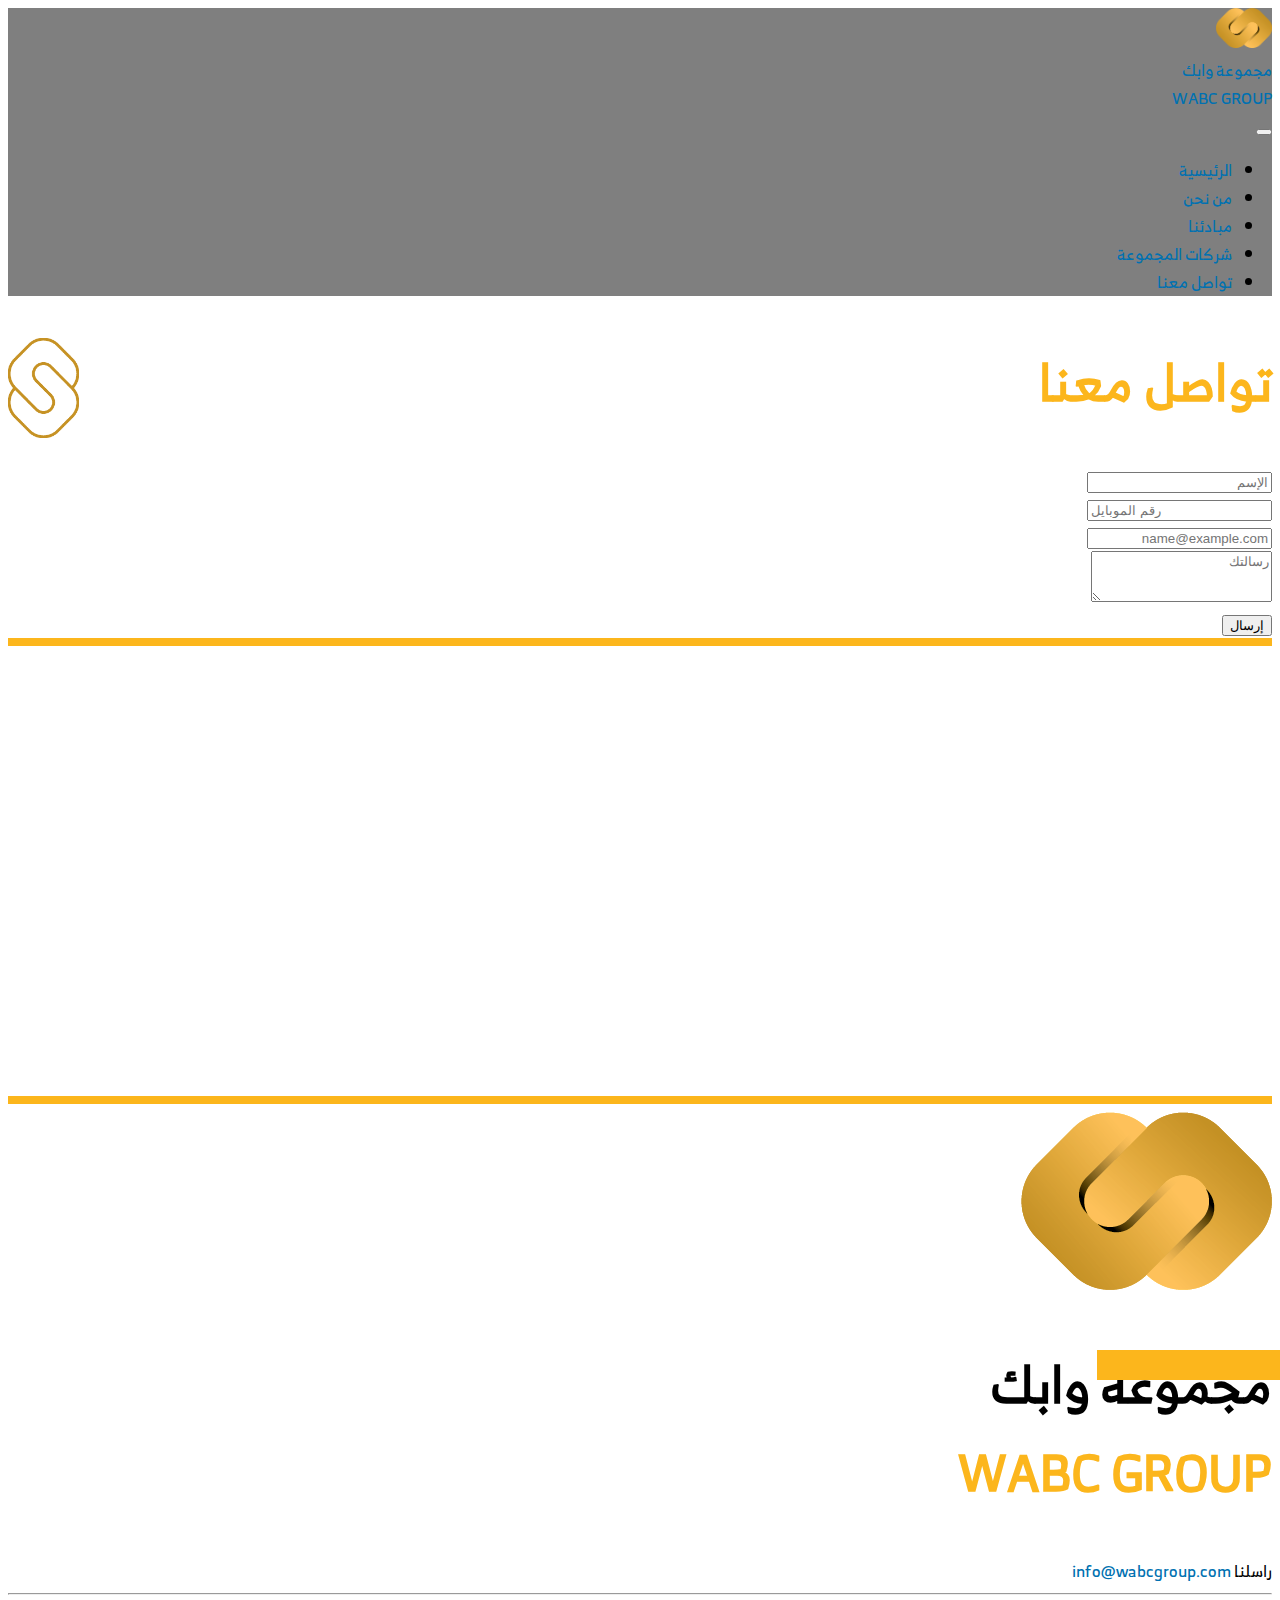
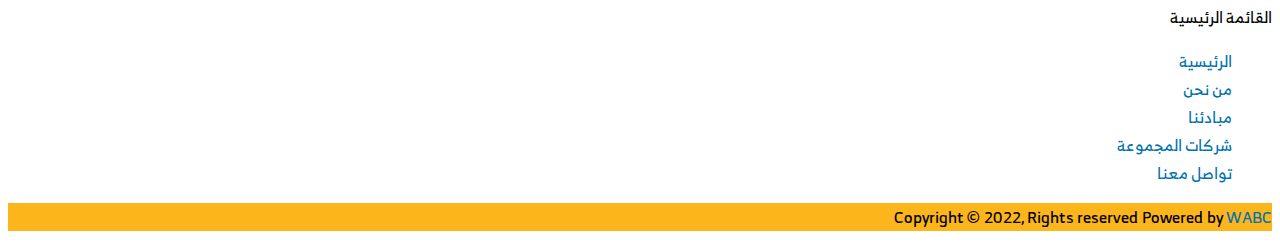
==== commit d626e490: "footer" ====
--- a/connectUs.html
+++ b/connectUs.html
@@ -102,45 +102,54 @@
     <iframe src="https://www.google.com/maps/d/embed?mid=13TkUns6AglJecDqXvXjP0JKb1byxEwY&ehbc=2E312F" width="100%"
         height="450" style="border: 8px solid var(--main-color);border-left: 0;border-right: 0;" allowfullscreen=""
         loading="lazy"></iframe>
-    <footer>
-        <div class="container py-5">
-            <div class="row mb-5">
-                <img src="assets/img/Logo.png" class="w-fit me-5" alt="">
-                <h2 class="fw-bold header-section dir-rtl w-fit">
+        <footer>
+            <div class="container py-5">
+              <div class="row">
+                <div class="align-items-center col-lg-7 d-flex justify-content-center">
+                  <img src="assets/img/Logo.png" class="w-fit me-5" alt="">
+                  <h2 class="fw-bold header-section dir-rtl w-fit">
                     <span class="position-absolute" style="z-index: 1;">مجموعة وابك</span>
                     <br>
                     <span class="text-main">WABC GROUP</span>
                     <span class="spanHeader"></span>
-                </h2>
+                  </h2>
+                </div>
+                <div class="col-lg-5 text-center d-flex flex-column justify-content-between">
+                  <span class="fs-3 mb-2">راسلنا</span>
+                  <span class="d-inline-block border rounded py-1 px-3">
+                    <a href="mailto:info@wabcgroup.com" class="text-black">info@wabcgroup.com</a>
+                  </span>
+                  <hr>
+                  <span class="fs-3 mb-2">القائمة الرئيسية</span>
+                  <ul class="d-flex justify-content-between p-0 mb-0 text-black">
+                    <li class="li-style-none">
+                      <a class="active text-black py-2" aria-current="page" href="index.html">الرئيسية</a>
+                    </li>
+                    <li class="li-style-none">
+                      <a class="text-black py-2" href="index.html#whoAreWe"> من نحن </a>
+                    </li>
+                    <li class="li-style-none">
+                      <a class="text-black py-2" href="index.html#ourPrinciples"> مبادئنا </a>
+                    </li>
+                    <li class="li-style-none">
+                      <a class="text-black py-2" href="groupCompanies.html"> شركات المجموعة </a>
+                    </li>
+                    <li class="li-style-none">
+                      <a class="text-black py-2" href="connectUs.html"> تواصل معنا </a>
+                    </li>
+                  </ul>
+                </div>
+        
+              </div>
             </div>
-            <div class="row">
-                <div class="col-12 text-center">
-                    <h2 class="fs-1">call us now</h2>
-                </div>
-
-                <div class="col-12 text-center fs-4 ">
-                    <span class="d-inline-block border rounded py-1 px-3">
-                        <a href="mailto:info@wabcgroup.com">info@wabcgroup.com</a>
-                    </span>
-                    <!-- <span class="d-inline-block border rounded-circle p-1" style="width: 45px; height: 45px;">
-            <svg xmlns="http://www.w3.org/2000/svg" width="16" height="16" fill="currentColor" class="bi bi-facebook"
-              viewBox="0 0 16 16">
-              <path
-                d="M16 8.049c0-4.446-3.582-8.05-8-8.05C3.58 0-.002 3.603-.002 8.05c0 4.017 2.926 7.347 6.75 7.951v-5.625h-2.03V8.05H6.75V6.275c0-2.017 1.195-3.131 3.022-3.131.876 0 1.791.157 1.791.157v1.98h-1.009c-.993 0-1.303.621-1.303 1.258v1.51h2.218l-.354 2.326H9.25V16c3.824-.604 6.75-3.934 6.75-7.951z" />
-            </svg>
-          </span> -->
-                </div>
+            <div class="row mx-0">
+              <div class="col-12 fs-5 bg-main">
+                <p class="mb-0 py-2 text-center">
+                  Copyright © 2022, Rights reserved Powered by <a href="index.html" class="text-black fw-bold">WABC</a>
+                </p>
+              </div>
             </div>
-        </div>
-        <div class="row mx-0">
-            <div class="col-12 fs-5 bg-main">
-                <p class="mb-0 py-2 text-center">
-                    Copyright © 2022, Rights reserved Powered by <a href="index.html"
-                        class="text-black fw-bold">WABC</a>
-                </p>
-            </div>
-        </div>
-    </footer>
+          </footer>
     <script src="assets/js/bootstrap.bundle.min.js"></script>
     <script src="assets/js/jquery-3.6.0.js"></script>
     <script src="assets/js/owl.carousel.js"></script>
--- a/assets/css/style.css
+++ b/assets/css/style.css
@@ -181,7 +181,7 @@
 }
 .header-section .spanHeader {
   background-color: var(--main-color);
-  top: 35px;
+  top: 10px;
   right: -17px;
   width: 192px;
   height: 30px;
@@ -404,3 +404,6 @@
 .text-shadow-white {
   text-shadow: 0 0px 4px white;
 }
+.li-style-none{
+  list-style-type: none;
+}